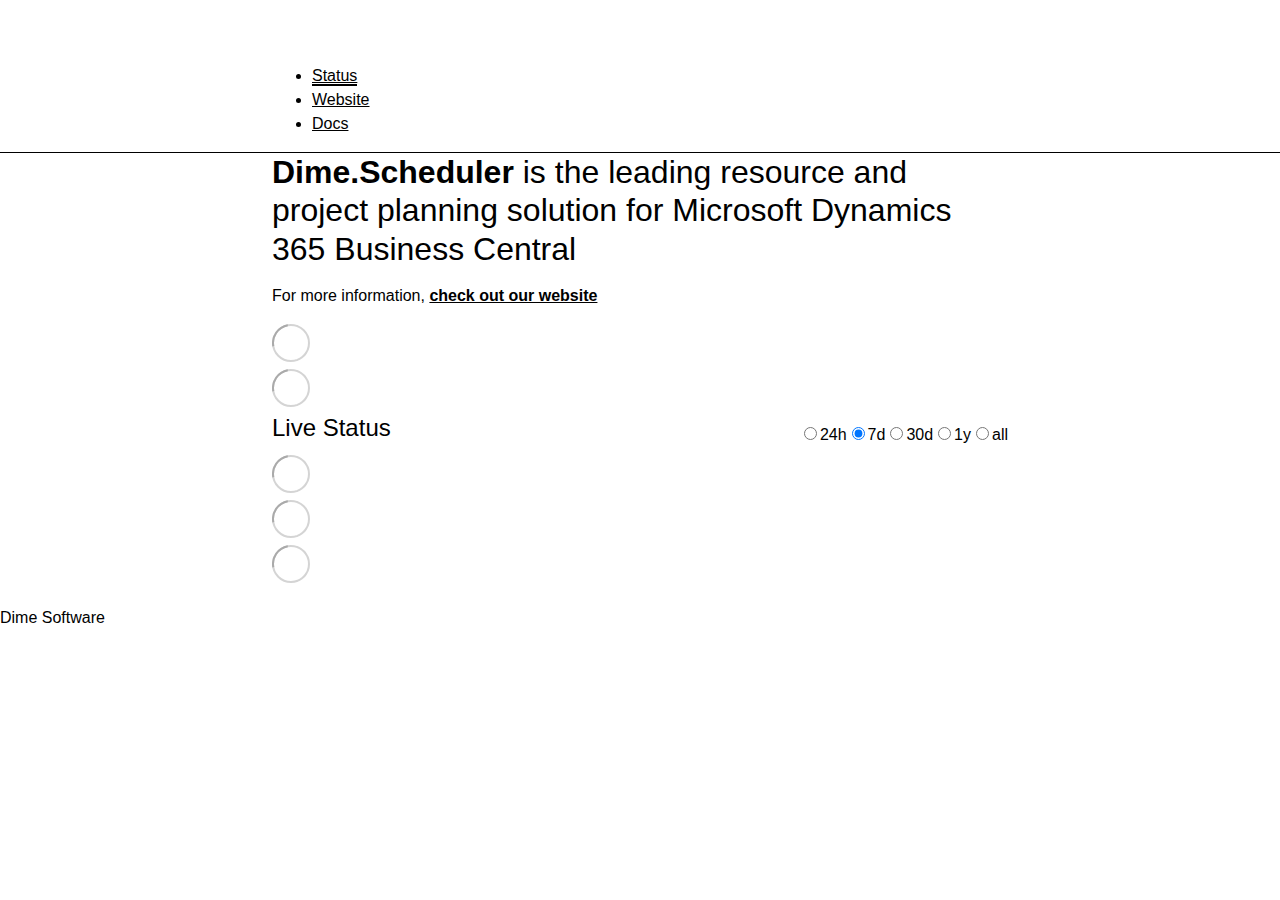
==== index.html @ 9ad2e24e "deploy: 1990199fe101bd1ebefaaaf672a2c9181cd56356" ====
<!DOCTYPE html> <html lang=en> <head> <meta charset=utf-8> <meta content="width=device-width,initial-scale=1" name=viewport> <meta content=#333333 name=theme-color> <base href=/status/ > <link href=manifest.json rel=manifest crossorigin=use-credentials> <script>__SAPPER__={baseUrl:"/status",preloaded:[void 0,{}]};if('serviceWorker' in navigator)navigator.serviceWorker.register('/status/service-worker.js');(function(){try{eval("async function x(){}");var main="/status/client/client.a7b7bd94.js"}catch(e){main="/status/client/legacy/client.d5f4cca9.js"};var s=document.createElement("script");try{new Function("if(0)import('')")();s.src=main;s.type="module";s.crossOrigin="use-credentials";}catch(e){s.src="/status/client/shimport@2.0.5.js";s.setAttribute("data-main",main);}document.head.appendChild(s);}());</script> <link href=client/client-31a52aa5.css rel=stylesheet><link href=client/createOctokit-a85f76c7.css rel=stylesheet><link href=client/index-b0b6455a.css rel=stylesheet> <title>Dime.Scheduler</title><link href=https://dime-scheduler.github.io/status/my-custom-theme.css rel=stylesheet><link href=https://dime-scheduler.github.io/status/global.css rel=stylesheet><link href=https://cdn.dimescheduler.com/dime-scheduler/v2/shape.svg rel=icon type=image/svg><link href=/logo-192.png rel=icon type=image/png> <link href=/status/client/client.a7b7bd94.js rel=modulepreload as=script crossorigin=use-credentials><link href=/status/client/client-31a52aa5.css rel=preload as=style><link href=/status/client/index.56b8e02e.js rel=modulepreload as=script crossorigin=use-credentials><link href=/status/client/createOctokit.d6467440.js rel=modulepreload as=script crossorigin=use-credentials><link href=/status/client/inject_styles.803b7e80.js rel=modulepreload as=script crossorigin=use-credentials><link href=/status/client/createOctokit-a85f76c7.css rel=preload as=style><link href=/status/client/index-b0b6455a.css rel=preload as=style></head> <body> <div id=sapper> <nav class=svelte-a08hsz><div class="svelte-a08hsz container"><div><a href=https://dime-scheduler.github.io/status class="svelte-a08hsz logo"><img alt="" class=svelte-a08hsz src=https://cdn.dimescheduler.com/dime-scheduler/v2/logo.svg> <div>Dime.Scheduler</div></a></div> <ul class=svelte-a08hsz><li><a href=/ class=svelte-a08hsz target=_self aria-current=page>Status</a> <li><a href=https://www.dimescheduler.com class=svelte-a08hsz target=_self>Website</a> <li><a href=https://docs.dimescheduler.com class=svelte-a08hsz target=_self>Docs</a> </li> </ul></div> </nav> <main class=container> <header class=svelte-ngkazm><h1><strong>Dime.Scheduler</strong> is the leading resource and project planning solution for Microsoft Dynamics 365 Business Central</h1> <p class="svelte-ngkazm lead">For more information, <a href=https://www.dimescheduler.com><strong>check out our website</strong></a></header> <section class=svelte-8lnl4f><div class="svelte-68jxue loading"><svg class=svelte-68jxue height=38 stroke=#aaa width=38 xmlns=http://www.w3.org/2000/svg><g fill=none fill-rule=evenodd><g stroke-width=2 transform="translate(1 1)"><circle cx=18 cy=18 r=18 stroke-opacity=.5></circle><path d="M36 18c0-9.94-8.06-18-18-18"><animateTransform attributeName=transform dur=1s from="0 18 18" repeatCount=indefinite to="360 18 18" type=rotate></animateTransform></path></g></g></svg></div> </section> <section class=svelte-8lnl4f><div class="svelte-68jxue loading"><svg class=svelte-68jxue height=38 stroke=#aaa width=38 xmlns=http://www.w3.org/2000/svg><g fill=none fill-rule=evenodd><g stroke-width=2 transform="translate(1 1)"><circle cx=18 cy=18 r=18 stroke-opacity=.5></circle><path d="M36 18c0-9.94-8.06-18-18-18"><animateTransform attributeName=transform dur=1s from="0 18 18" repeatCount=indefinite to="360 18 18" type=rotate></animateTransform></path></g></g></svg></div> </section> <div class="svelte-fqsq6s f changed"><h2>Live Status</h2> <form class="svelte-fqsq6s f r"><div><input class=svelte-fqsq6s id=data_day name=d type=radio value=day><label class=svelte-fqsq6s for=data_day>24h</label></div> <div><input class=svelte-fqsq6s id=data_week name=d type=radio value=week checked><label class=svelte-fqsq6s for=data_week>7d</label></div> <div><input class=svelte-fqsq6s id=data_month name=d type=radio value=month><label class=svelte-fqsq6s for=data_month>30d</label></div> <div><input class=svelte-fqsq6s id=data_year name=d type=radio value=year><label class=svelte-fqsq6s for=data_year>1y</label></div> <div><input class=svelte-fqsq6s id=data_all name=d type=radio value=all><label class=svelte-fqsq6s for=data_all>all</label></div></form></div> <section class="svelte-fqsq6s live-status"><div class="svelte-68jxue loading"><svg class=svelte-68jxue height=38 stroke=#aaa width=38 xmlns=http://www.w3.org/2000/svg><g fill=none fill-rule=evenodd><g stroke-width=2 transform="translate(1 1)"><circle cx=18 cy=18 r=18 stroke-opacity=.5></circle><path d="M36 18c0-9.94-8.06-18-18-18"><animateTransform attributeName=transform dur=1s from="0 18 18" repeatCount=indefinite to="360 18 18" type=rotate></animateTransform></path></g></g></svg></div> </section> <section><div class="svelte-68jxue loading"><svg class=svelte-68jxue height=38 stroke=#aaa width=38 xmlns=http://www.w3.org/2000/svg><g fill=none fill-rule=evenodd><g stroke-width=2 transform="translate(1 1)"><circle cx=18 cy=18 r=18 stroke-opacity=.5></circle><path d="M36 18c0-9.94-8.06-18-18-18"><animateTransform attributeName=transform dur=1s from="0 18 18" repeatCount=indefinite to="360 18 18" type=rotate></animateTransform></path></g></g></svg></div> </section> <section><div class="svelte-68jxue loading"><svg class=svelte-68jxue height=38 stroke=#aaa width=38 xmlns=http://www.w3.org/2000/svg><g fill=none fill-rule=evenodd><g stroke-width=2 transform="translate(1 1)"><circle cx=18 cy=18 r=18 stroke-opacity=.5></circle><path d="M36 18c0-9.94-8.06-18-18-18"><animateTransform attributeName=transform dur=1s from="0 18 18" repeatCount=indefinite to="360 18 18" type=rotate></animateTransform></path></g></g></svg></div></section></main> <footer class=svelte-jbr799><p>Dime Software</p> </footer></div> <script> try {
        if (typeof window !== "undefined" && window.navigator && navigator.serviceWorker) {
          navigator.serviceWorker.getRegistrations().then(function (registrations) {
            for (let registration of registrations) {
              registration.unregister();
            }
          });
        }
        if (typeof window !== "undefined" && "caches" in window) {
          caches.keys().then(function (keyList) {
            return Promise.all(
              keyList.map(function (key) {
                return caches.delete(key);
              })
            );
          });
        }
      } catch (error) {} </script>
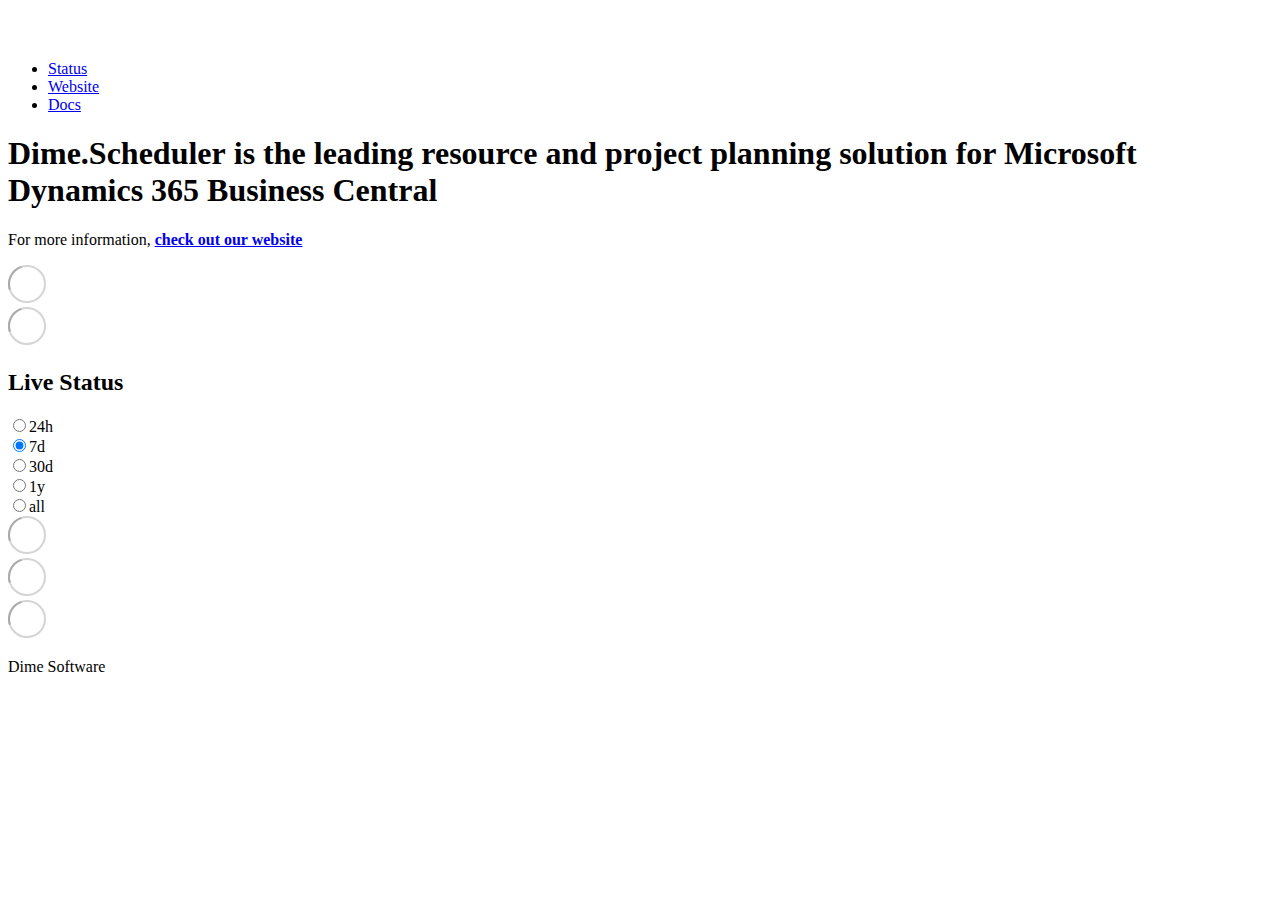
==== commit 67cbd8e5: "deploy: 867b40e503ce84a99c036f36893dce48b0472fa5" ====
--- a/index.html
+++ b/index.html
@@ -1,4 +1,4 @@
-<!DOCTYPE html> <html lang=en> <head> <meta charset=utf-8> <meta content="width=device-width,initial-scale=1" name=viewport> <meta content=#333333 name=theme-color> <base href=/status/ > <link href=manifest.json rel=manifest crossorigin=use-credentials> <script>__SAPPER__={baseUrl:"/status",preloaded:[void 0,{}]};if('serviceWorker' in navigator)navigator.serviceWorker.register('/status/service-worker.js');(function(){try{eval("async function x(){}");var main="/status/client/client.a7b7bd94.js"}catch(e){main="/status/client/legacy/client.d5f4cca9.js"};var s=document.createElement("script");try{new Function("if(0)import('')")();s.src=main;s.type="module";s.crossOrigin="use-credentials";}catch(e){s.src="/status/client/shimport@2.0.5.js";s.setAttribute("data-main",main);}document.head.appendChild(s);}());</script> <link href=client/client-31a52aa5.css rel=stylesheet><link href=client/createOctokit-a85f76c7.css rel=stylesheet><link href=client/index-b0b6455a.css rel=stylesheet> <title>Dime.Scheduler</title><link href=https://dime-scheduler.github.io/status/my-custom-theme.css rel=stylesheet><link href=https://dime-scheduler.github.io/status/global.css rel=stylesheet><link href=https://cdn.dimescheduler.com/dime-scheduler/v2/shape.svg rel=icon type=image/svg><link href=/logo-192.png rel=icon type=image/png> <link href=/status/client/client.a7b7bd94.js rel=modulepreload as=script crossorigin=use-credentials><link href=/status/client/client-31a52aa5.css rel=preload as=style><link href=/status/client/index.56b8e02e.js rel=modulepreload as=script crossorigin=use-credentials><link href=/status/client/createOctokit.d6467440.js rel=modulepreload as=script crossorigin=use-credentials><link href=/status/client/inject_styles.803b7e80.js rel=modulepreload as=script crossorigin=use-credentials><link href=/status/client/createOctokit-a85f76c7.css rel=preload as=style><link href=/status/client/index-b0b6455a.css rel=preload as=style></head> <body> <div id=sapper> <nav class=svelte-a08hsz><div class="svelte-a08hsz container"><div><a href=https://dime-scheduler.github.io/status class="svelte-a08hsz logo"><img alt="" class=svelte-a08hsz src=https://cdn.dimescheduler.com/dime-scheduler/v2/logo.svg> <div>Dime.Scheduler</div></a></div> <ul class=svelte-a08hsz><li><a href=/ class=svelte-a08hsz target=_self aria-current=page>Status</a> <li><a href=https://www.dimescheduler.com class=svelte-a08hsz target=_self>Website</a> <li><a href=https://docs.dimescheduler.com class=svelte-a08hsz target=_self>Docs</a> </li> </ul></div> </nav> <main class=container> <header class=svelte-ngkazm><h1><strong>Dime.Scheduler</strong> is the leading resource and project planning solution for Microsoft Dynamics 365 Business Central</h1> <p class="svelte-ngkazm lead">For more information, <a href=https://www.dimescheduler.com><strong>check out our website</strong></a></header> <section class=svelte-8lnl4f><div class="svelte-68jxue loading"><svg class=svelte-68jxue height=38 stroke=#aaa width=38 xmlns=http://www.w3.org/2000/svg><g fill=none fill-rule=evenodd><g stroke-width=2 transform="translate(1 1)"><circle cx=18 cy=18 r=18 stroke-opacity=.5></circle><path d="M36 18c0-9.94-8.06-18-18-18"><animateTransform attributeName=transform dur=1s from="0 18 18" repeatCount=indefinite to="360 18 18" type=rotate></animateTransform></path></g></g></svg></div> </section> <section class=svelte-8lnl4f><div class="svelte-68jxue loading"><svg class=svelte-68jxue height=38 stroke=#aaa width=38 xmlns=http://www.w3.org/2000/svg><g fill=none fill-rule=evenodd><g stroke-width=2 transform="translate(1 1)"><circle cx=18 cy=18 r=18 stroke-opacity=.5></circle><path d="M36 18c0-9.94-8.06-18-18-18"><animateTransform attributeName=transform dur=1s from="0 18 18" repeatCount=indefinite to="360 18 18" type=rotate></animateTransform></path></g></g></svg></div> </section> <div class="svelte-fqsq6s f changed"><h2>Live Status</h2> <form class="svelte-fqsq6s f r"><div><input class=svelte-fqsq6s id=data_day name=d type=radio value=day><label class=svelte-fqsq6s for=data_day>24h</label></div> <div><input class=svelte-fqsq6s id=data_week name=d type=radio value=week checked><label class=svelte-fqsq6s for=data_week>7d</label></div> <div><input class=svelte-fqsq6s id=data_month name=d type=radio value=month><label class=svelte-fqsq6s for=data_month>30d</label></div> <div><input class=svelte-fqsq6s id=data_year name=d type=radio value=year><label class=svelte-fqsq6s for=data_year>1y</label></div> <div><input class=svelte-fqsq6s id=data_all name=d type=radio value=all><label class=svelte-fqsq6s for=data_all>all</label></div></form></div> <section class="svelte-fqsq6s live-status"><div class="svelte-68jxue loading"><svg class=svelte-68jxue height=38 stroke=#aaa width=38 xmlns=http://www.w3.org/2000/svg><g fill=none fill-rule=evenodd><g stroke-width=2 transform="translate(1 1)"><circle cx=18 cy=18 r=18 stroke-opacity=.5></circle><path d="M36 18c0-9.94-8.06-18-18-18"><animateTransform attributeName=transform dur=1s from="0 18 18" repeatCount=indefinite to="360 18 18" type=rotate></animateTransform></path></g></g></svg></div> </section> <section><div class="svelte-68jxue loading"><svg class=svelte-68jxue height=38 stroke=#aaa width=38 xmlns=http://www.w3.org/2000/svg><g fill=none fill-rule=evenodd><g stroke-width=2 transform="translate(1 1)"><circle cx=18 cy=18 r=18 stroke-opacity=.5></circle><path d="M36 18c0-9.94-8.06-18-18-18"><animateTransform attributeName=transform dur=1s from="0 18 18" repeatCount=indefinite to="360 18 18" type=rotate></animateTransform></path></g></g></svg></div> </section> <section><div class="svelte-68jxue loading"><svg class=svelte-68jxue height=38 stroke=#aaa width=38 xmlns=http://www.w3.org/2000/svg><g fill=none fill-rule=evenodd><g stroke-width=2 transform="translate(1 1)"><circle cx=18 cy=18 r=18 stroke-opacity=.5></circle><path d="M36 18c0-9.94-8.06-18-18-18"><animateTransform attributeName=transform dur=1s from="0 18 18" repeatCount=indefinite to="360 18 18" type=rotate></animateTransform></path></g></g></svg></div></section></main> <footer class=svelte-jbr799><p>Dime Software</p> </footer></div> <script> try {
+<!DOCTYPE html> <html lang=en> <head> <meta charset=utf-8> <meta content="width=device-width,initial-scale=1" name=viewport> <meta content=#333333 name=theme-color> <base href=/status/ > <link href=manifest.json rel=manifest crossorigin=use-credentials> <script>__SAPPER__={baseUrl:"/status",preloaded:[void 0,{}]};if('serviceWorker' in navigator)navigator.serviceWorker.register('/status/service-worker.js');(function(){try{eval("async function x(){}");var main="/status/client/client.3c9e4a9a.js"}catch(e){main="/status/client/legacy/client.1e49e8ac.js"};var s=document.createElement("script");try{new Function("if(0)import('')")();s.src=main;s.type="module";s.crossOrigin="use-credentials";}catch(e){s.src="/status/client/shimport@2.0.5.js";s.setAttribute("data-main",main);}document.head.appendChild(s);}());</script> <link href=client/client-31a52aa5.css rel=stylesheet><link href=client/createOctokit-a85f76c7.css rel=stylesheet><link href=client/index-b0b6455a.css rel=stylesheet> <title>Dime.Scheduler</title><link href=https://dime-scheduler.github.io/status/my-custom-theme.css rel=stylesheet><link href=https://status.dimescheduler.com/status/global.css rel=stylesheet><link href=https://cdn.dimescheduler.com/dime-scheduler/v2/shape.svg rel=icon type=image/svg><link href=/logo-192.png rel=icon type=image/png> <link href=/status/client/client.3c9e4a9a.js rel=modulepreload as=script crossorigin=use-credentials><link href=/status/client/client-31a52aa5.css rel=preload as=style><link href=/status/client/index.c966e90c.js rel=modulepreload as=script crossorigin=use-credentials><link href=/status/client/createOctokit.8cb15d66.js rel=modulepreload as=script crossorigin=use-credentials><link href=/status/client/inject_styles.803b7e80.js rel=modulepreload as=script crossorigin=use-credentials><link href=/status/client/createOctokit-a85f76c7.css rel=preload as=style><link href=/status/client/index-b0b6455a.css rel=preload as=style></head> <body> <div id=sapper> <nav class=svelte-a08hsz><div class="svelte-a08hsz container"><div><a href=https://status.dimescheduler.com/status class="svelte-a08hsz logo"><img alt="" class=svelte-a08hsz src=https://cdn.dimescheduler.com/dime-scheduler/v2/logo.svg> <div>Dime.Scheduler</div></a></div> <ul class=svelte-a08hsz><li><a href=/ class=svelte-a08hsz target=_self aria-current=page>Status</a> <li><a href=https://www.dimescheduler.com class=svelte-a08hsz target=_self>Website</a> <li><a href=https://docs.dimescheduler.com class=svelte-a08hsz target=_self>Docs</a> </li> </ul></div> </nav> <main class=container> <header class=svelte-ngkazm><h1><strong>Dime.Scheduler</strong> is the leading resource and project planning solution for Microsoft Dynamics 365 Business Central</h1> <p class="svelte-ngkazm lead">For more information, <a href=https://www.dimescheduler.com><strong>check out our website</strong></a></header> <section class=svelte-8lnl4f><div class="svelte-68jxue loading"><svg class=svelte-68jxue height=38 stroke=#aaa width=38 xmlns=http://www.w3.org/2000/svg><g fill=none fill-rule=evenodd><g stroke-width=2 transform="translate(1 1)"><circle cx=18 cy=18 r=18 stroke-opacity=.5></circle><path d="M36 18c0-9.94-8.06-18-18-18"><animateTransform attributeName=transform dur=1s from="0 18 18" repeatCount=indefinite to="360 18 18" type=rotate></animateTransform></path></g></g></svg></div> </section> <section class=svelte-8lnl4f><div class="svelte-68jxue loading"><svg class=svelte-68jxue height=38 stroke=#aaa width=38 xmlns=http://www.w3.org/2000/svg><g fill=none fill-rule=evenodd><g stroke-width=2 transform="translate(1 1)"><circle cx=18 cy=18 r=18 stroke-opacity=.5></circle><path d="M36 18c0-9.94-8.06-18-18-18"><animateTransform attributeName=transform dur=1s from="0 18 18" repeatCount=indefinite to="360 18 18" type=rotate></animateTransform></path></g></g></svg></div> </section> <div class="svelte-fqsq6s f changed"><h2>Live Status</h2> <form class="svelte-fqsq6s f r"><div><input class=svelte-fqsq6s id=data_day name=d type=radio value=day><label class=svelte-fqsq6s for=data_day>24h</label></div> <div><input class=svelte-fqsq6s id=data_week name=d type=radio value=week checked><label class=svelte-fqsq6s for=data_week>7d</label></div> <div><input class=svelte-fqsq6s id=data_month name=d type=radio value=month><label class=svelte-fqsq6s for=data_month>30d</label></div> <div><input class=svelte-fqsq6s id=data_year name=d type=radio value=year><label class=svelte-fqsq6s for=data_year>1y</label></div> <div><input class=svelte-fqsq6s id=data_all name=d type=radio value=all><label class=svelte-fqsq6s for=data_all>all</label></div></form></div> <section class="svelte-fqsq6s live-status"><div class="svelte-68jxue loading"><svg class=svelte-68jxue height=38 stroke=#aaa width=38 xmlns=http://www.w3.org/2000/svg><g fill=none fill-rule=evenodd><g stroke-width=2 transform="translate(1 1)"><circle cx=18 cy=18 r=18 stroke-opacity=.5></circle><path d="M36 18c0-9.94-8.06-18-18-18"><animateTransform attributeName=transform dur=1s from="0 18 18" repeatCount=indefinite to="360 18 18" type=rotate></animateTransform></path></g></g></svg></div> </section> <section><div class="svelte-68jxue loading"><svg class=svelte-68jxue height=38 stroke=#aaa width=38 xmlns=http://www.w3.org/2000/svg><g fill=none fill-rule=evenodd><g stroke-width=2 transform="translate(1 1)"><circle cx=18 cy=18 r=18 stroke-opacity=.5></circle><path d="M36 18c0-9.94-8.06-18-18-18"><animateTransform attributeName=transform dur=1s from="0 18 18" repeatCount=indefinite to="360 18 18" type=rotate></animateTransform></path></g></g></svg></div> </section> <section><div class="svelte-68jxue loading"><svg class=svelte-68jxue height=38 stroke=#aaa width=38 xmlns=http://www.w3.org/2000/svg><g fill=none fill-rule=evenodd><g stroke-width=2 transform="translate(1 1)"><circle cx=18 cy=18 r=18 stroke-opacity=.5></circle><path d="M36 18c0-9.94-8.06-18-18-18"><animateTransform attributeName=transform dur=1s from="0 18 18" repeatCount=indefinite to="360 18 18" type=rotate></animateTransform></path></g></g></svg></div></section></main> <footer class=svelte-jbr799><p>Dime Software</p> </footer></div> <script> try {
         if (typeof window !== "undefined" && window.navigator && navigator.serviceWorker) {
           navigator.serviceWorker.getRegistrations().then(function (registrations) {
             for (let registration of registrations) {
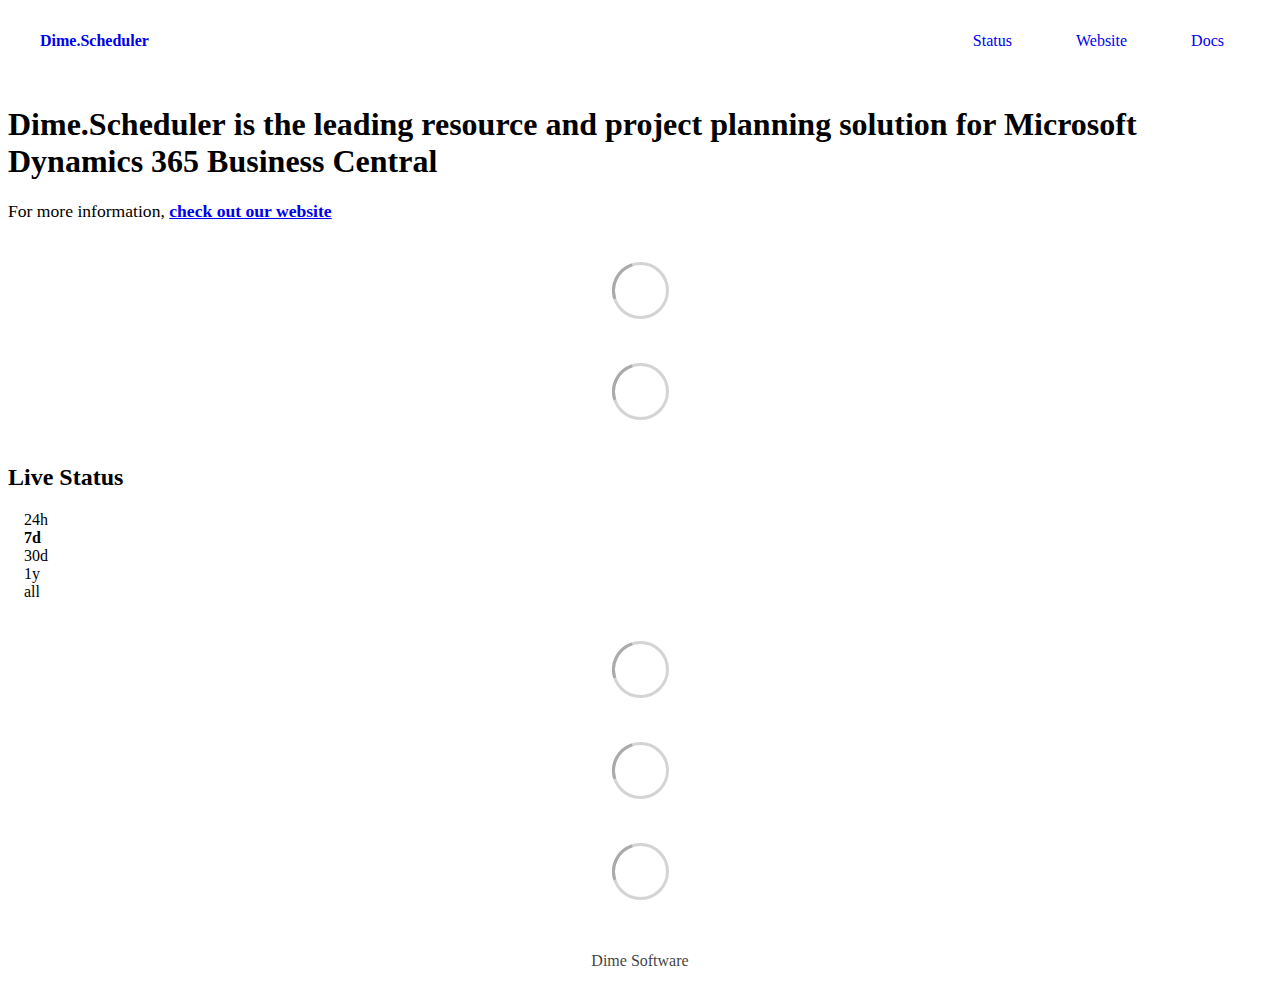
==== commit 1a9f401e: "deploy: 2b21adc2d091eb6cef3d500841225546c5cba1c3" ====
--- a/index.html
+++ b/index.html
@@ -1,4 +1,4 @@
-<!DOCTYPE html> <html lang=en> <head> <meta charset=utf-8> <meta content="width=device-width,initial-scale=1" name=viewport> <meta content=#333333 name=theme-color> <base href=/status/ > <link href=manifest.json rel=manifest crossorigin=use-credentials> <script>__SAPPER__={baseUrl:"/status",preloaded:[void 0,{}]};if('serviceWorker' in navigator)navigator.serviceWorker.register('/status/service-worker.js');(function(){try{eval("async function x(){}");var main="/status/client/client.3c9e4a9a.js"}catch(e){main="/status/client/legacy/client.1e49e8ac.js"};var s=document.createElement("script");try{new Function("if(0)import('')")();s.src=main;s.type="module";s.crossOrigin="use-credentials";}catch(e){s.src="/status/client/shimport@2.0.5.js";s.setAttribute("data-main",main);}document.head.appendChild(s);}());</script> <link href=client/client-31a52aa5.css rel=stylesheet><link href=client/createOctokit-a85f76c7.css rel=stylesheet><link href=client/index-b0b6455a.css rel=stylesheet> <title>Dime.Scheduler</title><link href=https://dime-scheduler.github.io/status/my-custom-theme.css rel=stylesheet><link href=https://status.dimescheduler.com/status/global.css rel=stylesheet><link href=https://cdn.dimescheduler.com/dime-scheduler/v2/shape.svg rel=icon type=image/svg><link href=/logo-192.png rel=icon type=image/png> <link href=/status/client/client.3c9e4a9a.js rel=modulepreload as=script crossorigin=use-credentials><link href=/status/client/client-31a52aa5.css rel=preload as=style><link href=/status/client/index.c966e90c.js rel=modulepreload as=script crossorigin=use-credentials><link href=/status/client/createOctokit.8cb15d66.js rel=modulepreload as=script crossorigin=use-credentials><link href=/status/client/inject_styles.803b7e80.js rel=modulepreload as=script crossorigin=use-credentials><link href=/status/client/createOctokit-a85f76c7.css rel=preload as=style><link href=/status/client/index-b0b6455a.css rel=preload as=style></head> <body> <div id=sapper> <nav class=svelte-a08hsz><div class="svelte-a08hsz container"><div><a href=https://status.dimescheduler.com/status class="svelte-a08hsz logo"><img alt="" class=svelte-a08hsz src=https://cdn.dimescheduler.com/dime-scheduler/v2/logo.svg> <div>Dime.Scheduler</div></a></div> <ul class=svelte-a08hsz><li><a href=/ class=svelte-a08hsz target=_self aria-current=page>Status</a> <li><a href=https://www.dimescheduler.com class=svelte-a08hsz target=_self>Website</a> <li><a href=https://docs.dimescheduler.com class=svelte-a08hsz target=_self>Docs</a> </li> </ul></div> </nav> <main class=container> <header class=svelte-ngkazm><h1><strong>Dime.Scheduler</strong> is the leading resource and project planning solution for Microsoft Dynamics 365 Business Central</h1> <p class="svelte-ngkazm lead">For more information, <a href=https://www.dimescheduler.com><strong>check out our website</strong></a></header> <section class=svelte-8lnl4f><div class="svelte-68jxue loading"><svg class=svelte-68jxue height=38 stroke=#aaa width=38 xmlns=http://www.w3.org/2000/svg><g fill=none fill-rule=evenodd><g stroke-width=2 transform="translate(1 1)"><circle cx=18 cy=18 r=18 stroke-opacity=.5></circle><path d="M36 18c0-9.94-8.06-18-18-18"><animateTransform attributeName=transform dur=1s from="0 18 18" repeatCount=indefinite to="360 18 18" type=rotate></animateTransform></path></g></g></svg></div> </section> <section class=svelte-8lnl4f><div class="svelte-68jxue loading"><svg class=svelte-68jxue height=38 stroke=#aaa width=38 xmlns=http://www.w3.org/2000/svg><g fill=none fill-rule=evenodd><g stroke-width=2 transform="translate(1 1)"><circle cx=18 cy=18 r=18 stroke-opacity=.5></circle><path d="M36 18c0-9.94-8.06-18-18-18"><animateTransform attributeName=transform dur=1s from="0 18 18" repeatCount=indefinite to="360 18 18" type=rotate></animateTransform></path></g></g></svg></div> </section> <div class="svelte-fqsq6s f changed"><h2>Live Status</h2> <form class="svelte-fqsq6s f r"><div><input class=svelte-fqsq6s id=data_day name=d type=radio value=day><label class=svelte-fqsq6s for=data_day>24h</label></div> <div><input class=svelte-fqsq6s id=data_week name=d type=radio value=week checked><label class=svelte-fqsq6s for=data_week>7d</label></div> <div><input class=svelte-fqsq6s id=data_month name=d type=radio value=month><label class=svelte-fqsq6s for=data_month>30d</label></div> <div><input class=svelte-fqsq6s id=data_year name=d type=radio value=year><label class=svelte-fqsq6s for=data_year>1y</label></div> <div><input class=svelte-fqsq6s id=data_all name=d type=radio value=all><label class=svelte-fqsq6s for=data_all>all</label></div></form></div> <section class="svelte-fqsq6s live-status"><div class="svelte-68jxue loading"><svg class=svelte-68jxue height=38 stroke=#aaa width=38 xmlns=http://www.w3.org/2000/svg><g fill=none fill-rule=evenodd><g stroke-width=2 transform="translate(1 1)"><circle cx=18 cy=18 r=18 stroke-opacity=.5></circle><path d="M36 18c0-9.94-8.06-18-18-18"><animateTransform attributeName=transform dur=1s from="0 18 18" repeatCount=indefinite to="360 18 18" type=rotate></animateTransform></path></g></g></svg></div> </section> <section><div class="svelte-68jxue loading"><svg class=svelte-68jxue height=38 stroke=#aaa width=38 xmlns=http://www.w3.org/2000/svg><g fill=none fill-rule=evenodd><g stroke-width=2 transform="translate(1 1)"><circle cx=18 cy=18 r=18 stroke-opacity=.5></circle><path d="M36 18c0-9.94-8.06-18-18-18"><animateTransform attributeName=transform dur=1s from="0 18 18" repeatCount=indefinite to="360 18 18" type=rotate></animateTransform></path></g></g></svg></div> </section> <section><div class="svelte-68jxue loading"><svg class=svelte-68jxue height=38 stroke=#aaa width=38 xmlns=http://www.w3.org/2000/svg><g fill=none fill-rule=evenodd><g stroke-width=2 transform="translate(1 1)"><circle cx=18 cy=18 r=18 stroke-opacity=.5></circle><path d="M36 18c0-9.94-8.06-18-18-18"><animateTransform attributeName=transform dur=1s from="0 18 18" repeatCount=indefinite to="360 18 18" type=rotate></animateTransform></path></g></g></svg></div></section></main> <footer class=svelte-jbr799><p>Dime Software</p> </footer></div> <script> try {
+<!DOCTYPE html> <html lang=en> <head> <meta charset=utf-8> <meta content="width=device-width,initial-scale=1" name=viewport> <meta content=#333333 name=theme-color> <base href=/ > <link href=manifest.json rel=manifest crossorigin=use-credentials> <script>__SAPPER__={baseUrl:"",preloaded:[void 0,{}]};if('serviceWorker' in navigator)navigator.serviceWorker.register('/service-worker.js');(function(){try{eval("async function x(){}");var main="/client/client.8f5dfc31.js"}catch(e){main="/client/legacy/client.13495e75.js"};var s=document.createElement("script");try{new Function("if(0)import('')")();s.src=main;s.type="module";s.crossOrigin="use-credentials";}catch(e){s.src="/client/shimport@2.0.5.js";s.setAttribute("data-main",main);}document.head.appendChild(s);}());</script> <link href=client/client-31a52aa5.css rel=stylesheet><link href=client/createOctokit-a85f76c7.css rel=stylesheet><link href=client/index-b0b6455a.css rel=stylesheet> <title>Dime.Scheduler</title><link href=https://status.dimescheduler.com/my-custom-theme.css rel=stylesheet><link href=https://status.dimescheduler.com/global.css rel=stylesheet><link href=https://cdn.dimescheduler.com/dime-scheduler/v2/shape.svg rel=icon type=image/svg><link href=/logo-192.png rel=icon type=image/png> <link href=/client/client.8f5dfc31.js rel=modulepreload as=script crossorigin=use-credentials><link href=/client/client-31a52aa5.css rel=preload as=style><link href=/client/index.a6866cd3.js rel=modulepreload as=script crossorigin=use-credentials><link href=/client/createOctokit.8e8d947c.js rel=modulepreload as=script crossorigin=use-credentials><link href=/client/inject_styles.803b7e80.js rel=modulepreload as=script crossorigin=use-credentials><link href=/client/createOctokit-a85f76c7.css rel=preload as=style><link href=/client/index-b0b6455a.css rel=preload as=style></head> <body> <div id=sapper> <nav class=svelte-a08hsz><div class="svelte-a08hsz container"><div><a href=https://status.dimescheduler.com class="svelte-a08hsz logo"><img alt="" class=svelte-a08hsz src=https://cdn.dimescheduler.com/dime-scheduler/v2/logo.svg> <div>Dime.Scheduler</div></a></div> <ul class=svelte-a08hsz><li><a href=/ class=svelte-a08hsz target=_self aria-current=page>Status</a> <li><a href=https://www.dimescheduler.com class=svelte-a08hsz target=_self>Website</a> <li><a href=https://docs.dimescheduler.com class=svelte-a08hsz target=_self>Docs</a> </li> </ul></div> </nav> <main class=container> <header class=svelte-ngkazm><h1><strong>Dime.Scheduler</strong> is the leading resource and project planning solution for Microsoft Dynamics 365 Business Central</h1> <p class="svelte-ngkazm lead">For more information, <a href=https://www.dimescheduler.com><strong>check out our website</strong></a></header> <section class=svelte-8lnl4f><div class="svelte-68jxue loading"><svg class=svelte-68jxue height=38 stroke=#aaa width=38 xmlns=http://www.w3.org/2000/svg><g fill=none fill-rule=evenodd><g stroke-width=2 transform="translate(1 1)"><circle cx=18 cy=18 r=18 stroke-opacity=.5></circle><path d="M36 18c0-9.94-8.06-18-18-18"><animateTransform attributeName=transform dur=1s from="0 18 18" repeatCount=indefinite to="360 18 18" type=rotate></animateTransform></path></g></g></svg></div> </section> <section class=svelte-8lnl4f><div class="svelte-68jxue loading"><svg class=svelte-68jxue height=38 stroke=#aaa width=38 xmlns=http://www.w3.org/2000/svg><g fill=none fill-rule=evenodd><g stroke-width=2 transform="translate(1 1)"><circle cx=18 cy=18 r=18 stroke-opacity=.5></circle><path d="M36 18c0-9.94-8.06-18-18-18"><animateTransform attributeName=transform dur=1s from="0 18 18" repeatCount=indefinite to="360 18 18" type=rotate></animateTransform></path></g></g></svg></div> </section> <div class="svelte-fqsq6s f changed"><h2>Live Status</h2> <form class="svelte-fqsq6s f r"><div><input class=svelte-fqsq6s id=data_day name=d type=radio value=day><label class=svelte-fqsq6s for=data_day>24h</label></div> <div><input class=svelte-fqsq6s id=data_week name=d type=radio value=week checked><label class=svelte-fqsq6s for=data_week>7d</label></div> <div><input class=svelte-fqsq6s id=data_month name=d type=radio value=month><label class=svelte-fqsq6s for=data_month>30d</label></div> <div><input class=svelte-fqsq6s id=data_year name=d type=radio value=year><label class=svelte-fqsq6s for=data_year>1y</label></div> <div><input class=svelte-fqsq6s id=data_all name=d type=radio value=all><label class=svelte-fqsq6s for=data_all>all</label></div></form></div> <section class="svelte-fqsq6s live-status"><div class="svelte-68jxue loading"><svg class=svelte-68jxue height=38 stroke=#aaa width=38 xmlns=http://www.w3.org/2000/svg><g fill=none fill-rule=evenodd><g stroke-width=2 transform="translate(1 1)"><circle cx=18 cy=18 r=18 stroke-opacity=.5></circle><path d="M36 18c0-9.94-8.06-18-18-18"><animateTransform attributeName=transform dur=1s from="0 18 18" repeatCount=indefinite to="360 18 18" type=rotate></animateTransform></path></g></g></svg></div> </section> <section><div class="svelte-68jxue loading"><svg class=svelte-68jxue height=38 stroke=#aaa width=38 xmlns=http://www.w3.org/2000/svg><g fill=none fill-rule=evenodd><g stroke-width=2 transform="translate(1 1)"><circle cx=18 cy=18 r=18 stroke-opacity=.5></circle><path d="M36 18c0-9.94-8.06-18-18-18"><animateTransform attributeName=transform dur=1s from="0 18 18" repeatCount=indefinite to="360 18 18" type=rotate></animateTransform></path></g></g></svg></div> </section> <section><div class="svelte-68jxue loading"><svg class=svelte-68jxue height=38 stroke=#aaa width=38 xmlns=http://www.w3.org/2000/svg><g fill=none fill-rule=evenodd><g stroke-width=2 transform="translate(1 1)"><circle cx=18 cy=18 r=18 stroke-opacity=.5></circle><path d="M36 18c0-9.94-8.06-18-18-18"><animateTransform attributeName=transform dur=1s from="0 18 18" repeatCount=indefinite to="360 18 18" type=rotate></animateTransform></path></g></g></svg></div></section></main> <footer class=svelte-jbr799><p>Dime Software</p> </footer></div> <script> try {
         if (typeof window !== "undefined" && window.navigator && navigator.serviceWorker) {
           navigator.serviceWorker.getRegistrations().then(function (registrations) {
             for (let registration of registrations) {
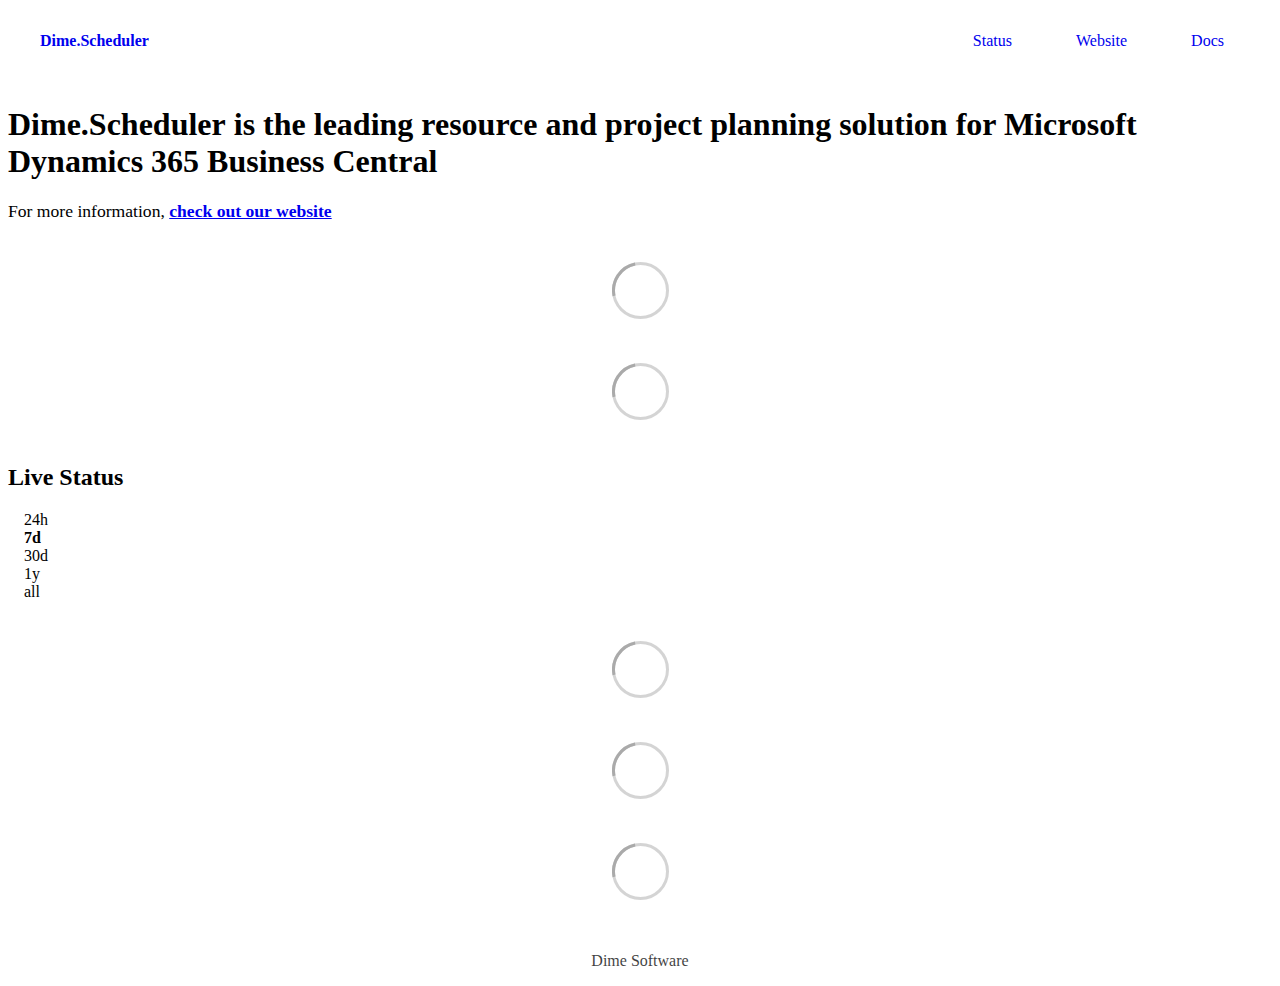
==== commit ae9cc0e9: "deploy: e8c5e528bb6654e4bdcc094df86606f586e2c767" ====
--- a/index.html
+++ b/index.html
@@ -1,4 +1,4 @@
-<!DOCTYPE html> <html lang=en> <head> <meta charset=utf-8> <meta content="width=device-width,initial-scale=1" name=viewport> <meta content=#333333 name=theme-color> <base href=/ > <link href=manifest.json rel=manifest crossorigin=use-credentials> <script>__SAPPER__={baseUrl:"",preloaded:[void 0,{}]};if('serviceWorker' in navigator)navigator.serviceWorker.register('/service-worker.js');(function(){try{eval("async function x(){}");var main="/client/client.8f5dfc31.js"}catch(e){main="/client/legacy/client.13495e75.js"};var s=document.createElement("script");try{new Function("if(0)import('')")();s.src=main;s.type="module";s.crossOrigin="use-credentials";}catch(e){s.src="/client/shimport@2.0.5.js";s.setAttribute("data-main",main);}document.head.appendChild(s);}());</script> <link href=client/client-31a52aa5.css rel=stylesheet><link href=client/createOctokit-a85f76c7.css rel=stylesheet><link href=client/index-b0b6455a.css rel=stylesheet> <title>Dime.Scheduler</title><link href=https://status.dimescheduler.com/my-custom-theme.css rel=stylesheet><link href=https://status.dimescheduler.com/global.css rel=stylesheet><link href=https://cdn.dimescheduler.com/dime-scheduler/v2/shape.svg rel=icon type=image/svg><link href=/logo-192.png rel=icon type=image/png> <link href=/client/client.8f5dfc31.js rel=modulepreload as=script crossorigin=use-credentials><link href=/client/client-31a52aa5.css rel=preload as=style><link href=/client/index.a6866cd3.js rel=modulepreload as=script crossorigin=use-credentials><link href=/client/createOctokit.8e8d947c.js rel=modulepreload as=script crossorigin=use-credentials><link href=/client/inject_styles.803b7e80.js rel=modulepreload as=script crossorigin=use-credentials><link href=/client/createOctokit-a85f76c7.css rel=preload as=style><link href=/client/index-b0b6455a.css rel=preload as=style></head> <body> <div id=sapper> <nav class=svelte-a08hsz><div class="svelte-a08hsz container"><div><a href=https://status.dimescheduler.com class="svelte-a08hsz logo"><img alt="" class=svelte-a08hsz src=https://cdn.dimescheduler.com/dime-scheduler/v2/logo.svg> <div>Dime.Scheduler</div></a></div> <ul class=svelte-a08hsz><li><a href=/ class=svelte-a08hsz target=_self aria-current=page>Status</a> <li><a href=https://www.dimescheduler.com class=svelte-a08hsz target=_self>Website</a> <li><a href=https://docs.dimescheduler.com class=svelte-a08hsz target=_self>Docs</a> </li> </ul></div> </nav> <main class=container> <header class=svelte-ngkazm><h1><strong>Dime.Scheduler</strong> is the leading resource and project planning solution for Microsoft Dynamics 365 Business Central</h1> <p class="svelte-ngkazm lead">For more information, <a href=https://www.dimescheduler.com><strong>check out our website</strong></a></header> <section class=svelte-8lnl4f><div class="svelte-68jxue loading"><svg class=svelte-68jxue height=38 stroke=#aaa width=38 xmlns=http://www.w3.org/2000/svg><g fill=none fill-rule=evenodd><g stroke-width=2 transform="translate(1 1)"><circle cx=18 cy=18 r=18 stroke-opacity=.5></circle><path d="M36 18c0-9.94-8.06-18-18-18"><animateTransform attributeName=transform dur=1s from="0 18 18" repeatCount=indefinite to="360 18 18" type=rotate></animateTransform></path></g></g></svg></div> </section> <section class=svelte-8lnl4f><div class="svelte-68jxue loading"><svg class=svelte-68jxue height=38 stroke=#aaa width=38 xmlns=http://www.w3.org/2000/svg><g fill=none fill-rule=evenodd><g stroke-width=2 transform="translate(1 1)"><circle cx=18 cy=18 r=18 stroke-opacity=.5></circle><path d="M36 18c0-9.94-8.06-18-18-18"><animateTransform attributeName=transform dur=1s from="0 18 18" repeatCount=indefinite to="360 18 18" type=rotate></animateTransform></path></g></g></svg></div> </section> <div class="svelte-fqsq6s f changed"><h2>Live Status</h2> <form class="svelte-fqsq6s f r"><div><input class=svelte-fqsq6s id=data_day name=d type=radio value=day><label class=svelte-fqsq6s for=data_day>24h</label></div> <div><input class=svelte-fqsq6s id=data_week name=d type=radio value=week checked><label class=svelte-fqsq6s for=data_week>7d</label></div> <div><input class=svelte-fqsq6s id=data_month name=d type=radio value=month><label class=svelte-fqsq6s for=data_month>30d</label></div> <div><input class=svelte-fqsq6s id=data_year name=d type=radio value=year><label class=svelte-fqsq6s for=data_year>1y</label></div> <div><input class=svelte-fqsq6s id=data_all name=d type=radio value=all><label class=svelte-fqsq6s for=data_all>all</label></div></form></div> <section class="svelte-fqsq6s live-status"><div class="svelte-68jxue loading"><svg class=svelte-68jxue height=38 stroke=#aaa width=38 xmlns=http://www.w3.org/2000/svg><g fill=none fill-rule=evenodd><g stroke-width=2 transform="translate(1 1)"><circle cx=18 cy=18 r=18 stroke-opacity=.5></circle><path d="M36 18c0-9.94-8.06-18-18-18"><animateTransform attributeName=transform dur=1s from="0 18 18" repeatCount=indefinite to="360 18 18" type=rotate></animateTransform></path></g></g></svg></div> </section> <section><div class="svelte-68jxue loading"><svg class=svelte-68jxue height=38 stroke=#aaa width=38 xmlns=http://www.w3.org/2000/svg><g fill=none fill-rule=evenodd><g stroke-width=2 transform="translate(1 1)"><circle cx=18 cy=18 r=18 stroke-opacity=.5></circle><path d="M36 18c0-9.94-8.06-18-18-18"><animateTransform attributeName=transform dur=1s from="0 18 18" repeatCount=indefinite to="360 18 18" type=rotate></animateTransform></path></g></g></svg></div> </section> <section><div class="svelte-68jxue loading"><svg class=svelte-68jxue height=38 stroke=#aaa width=38 xmlns=http://www.w3.org/2000/svg><g fill=none fill-rule=evenodd><g stroke-width=2 transform="translate(1 1)"><circle cx=18 cy=18 r=18 stroke-opacity=.5></circle><path d="M36 18c0-9.94-8.06-18-18-18"><animateTransform attributeName=transform dur=1s from="0 18 18" repeatCount=indefinite to="360 18 18" type=rotate></animateTransform></path></g></g></svg></div></section></main> <footer class=svelte-jbr799><p>Dime Software</p> </footer></div> <script> try {
+<!DOCTYPE html> <html lang=en> <head> <meta charset=utf-8> <meta content="width=device-width,initial-scale=1" name=viewport> <meta content=#333333 name=theme-color> <base href=/ > <link href=manifest.json rel=manifest crossorigin=use-credentials> <script>__SAPPER__={baseUrl:"",preloaded:[void 0,{}]};if('serviceWorker' in navigator)navigator.serviceWorker.register('/service-worker.js');(function(){try{eval("async function x(){}");var main="/client/client.de67e901.js"}catch(e){main="/client/legacy/client.d7693112.js"};var s=document.createElement("script");try{new Function("if(0)import('')")();s.src=main;s.type="module";s.crossOrigin="use-credentials";}catch(e){s.src="/client/shimport@2.0.5.js";s.setAttribute("data-main",main);}document.head.appendChild(s);}());</script> <link href=client/client-31a52aa5.css rel=stylesheet><link href=client/createOctokit-a85f76c7.css rel=stylesheet><link href=client/index-b0b6455a.css rel=stylesheet> <title>Dime.Scheduler</title><link href=https://status.dimescheduler.com/my-custom-theme.css rel=stylesheet><link href=https://status.dimescheduler.com/global.css rel=stylesheet><link href=https://cdn.dimescheduler.com/dime-scheduler/v2/shape.svg rel=icon type=image/svg><link href=/logo-192.png rel=icon type=image/png> <link href=/client/client.de67e901.js rel=modulepreload as=script crossorigin=use-credentials><link href=/client/client-31a52aa5.css rel=preload as=style><link href=/client/index.8de60193.js rel=modulepreload as=script crossorigin=use-credentials><link href=/client/createOctokit.b3195dc0.js rel=modulepreload as=script crossorigin=use-credentials><link href=/client/inject_styles.803b7e80.js rel=modulepreload as=script crossorigin=use-credentials><link href=/client/createOctokit-a85f76c7.css rel=preload as=style><link href=/client/index-b0b6455a.css rel=preload as=style></head> <body> <div id=sapper> <nav class=svelte-a08hsz><div class="svelte-a08hsz container"><div><a href=https://status.dimescheduler.com class="svelte-a08hsz logo"><img alt="" class=svelte-a08hsz src=https://cdn.dimescheduler.com/dime-scheduler/v2/logo.svg> <div>Dime.Scheduler</div></a></div> <ul class=svelte-a08hsz><li><a href=/ class=svelte-a08hsz target=_self aria-current=page>Status</a> <li><a href=https://www.dimescheduler.com class=svelte-a08hsz target=_self>Website</a> <li><a href=https://docs.dimescheduler.com class=svelte-a08hsz target=_self>Docs</a> </li> </ul></div> </nav> <main class=container> <header class=svelte-ngkazm><h1><strong>Dime.Scheduler</strong> is the leading resource and project planning solution for Microsoft Dynamics 365 Business Central</h1> <p class="svelte-ngkazm lead">For more information, <a href=https://www.dimescheduler.com><strong>check out our website</strong></a></header> <section class=svelte-8lnl4f><div class="svelte-68jxue loading"><svg class=svelte-68jxue height=38 stroke=#aaa width=38 xmlns=http://www.w3.org/2000/svg><g fill=none fill-rule=evenodd><g stroke-width=2 transform="translate(1 1)"><circle cx=18 cy=18 r=18 stroke-opacity=.5></circle><path d="M36 18c0-9.94-8.06-18-18-18"><animateTransform attributeName=transform dur=1s from="0 18 18" repeatCount=indefinite to="360 18 18" type=rotate></animateTransform></path></g></g></svg></div> </section> <section class=svelte-8lnl4f><div class="svelte-68jxue loading"><svg class=svelte-68jxue height=38 stroke=#aaa width=38 xmlns=http://www.w3.org/2000/svg><g fill=none fill-rule=evenodd><g stroke-width=2 transform="translate(1 1)"><circle cx=18 cy=18 r=18 stroke-opacity=.5></circle><path d="M36 18c0-9.94-8.06-18-18-18"><animateTransform attributeName=transform dur=1s from="0 18 18" repeatCount=indefinite to="360 18 18" type=rotate></animateTransform></path></g></g></svg></div> </section> <div class="svelte-fqsq6s f changed"><h2>Live Status</h2> <form class="svelte-fqsq6s f r"><div><input class=svelte-fqsq6s id=data_day name=d type=radio value=day><label class=svelte-fqsq6s for=data_day>24h</label></div> <div><input class=svelte-fqsq6s id=data_week name=d type=radio value=week checked><label class=svelte-fqsq6s for=data_week>7d</label></div> <div><input class=svelte-fqsq6s id=data_month name=d type=radio value=month><label class=svelte-fqsq6s for=data_month>30d</label></div> <div><input class=svelte-fqsq6s id=data_year name=d type=radio value=year><label class=svelte-fqsq6s for=data_year>1y</label></div> <div><input class=svelte-fqsq6s id=data_all name=d type=radio value=all><label class=svelte-fqsq6s for=data_all>all</label></div></form></div> <section class="svelte-fqsq6s live-status"><div class="svelte-68jxue loading"><svg class=svelte-68jxue height=38 stroke=#aaa width=38 xmlns=http://www.w3.org/2000/svg><g fill=none fill-rule=evenodd><g stroke-width=2 transform="translate(1 1)"><circle cx=18 cy=18 r=18 stroke-opacity=.5></circle><path d="M36 18c0-9.94-8.06-18-18-18"><animateTransform attributeName=transform dur=1s from="0 18 18" repeatCount=indefinite to="360 18 18" type=rotate></animateTransform></path></g></g></svg></div> </section> <section><div class="svelte-68jxue loading"><svg class=svelte-68jxue height=38 stroke=#aaa width=38 xmlns=http://www.w3.org/2000/svg><g fill=none fill-rule=evenodd><g stroke-width=2 transform="translate(1 1)"><circle cx=18 cy=18 r=18 stroke-opacity=.5></circle><path d="M36 18c0-9.94-8.06-18-18-18"><animateTransform attributeName=transform dur=1s from="0 18 18" repeatCount=indefinite to="360 18 18" type=rotate></animateTransform></path></g></g></svg></div> </section> <section><div class="svelte-68jxue loading"><svg class=svelte-68jxue height=38 stroke=#aaa width=38 xmlns=http://www.w3.org/2000/svg><g fill=none fill-rule=evenodd><g stroke-width=2 transform="translate(1 1)"><circle cx=18 cy=18 r=18 stroke-opacity=.5></circle><path d="M36 18c0-9.94-8.06-18-18-18"><animateTransform attributeName=transform dur=1s from="0 18 18" repeatCount=indefinite to="360 18 18" type=rotate></animateTransform></path></g></g></svg></div></section></main> <footer class=svelte-jbr799><p>Dime Software</p> </footer></div> <script> try {
         if (typeof window !== "undefined" && window.navigator && navigator.serviceWorker) {
           navigator.serviceWorker.getRegistrations().then(function (registrations) {
             for (let registration of registrations) {
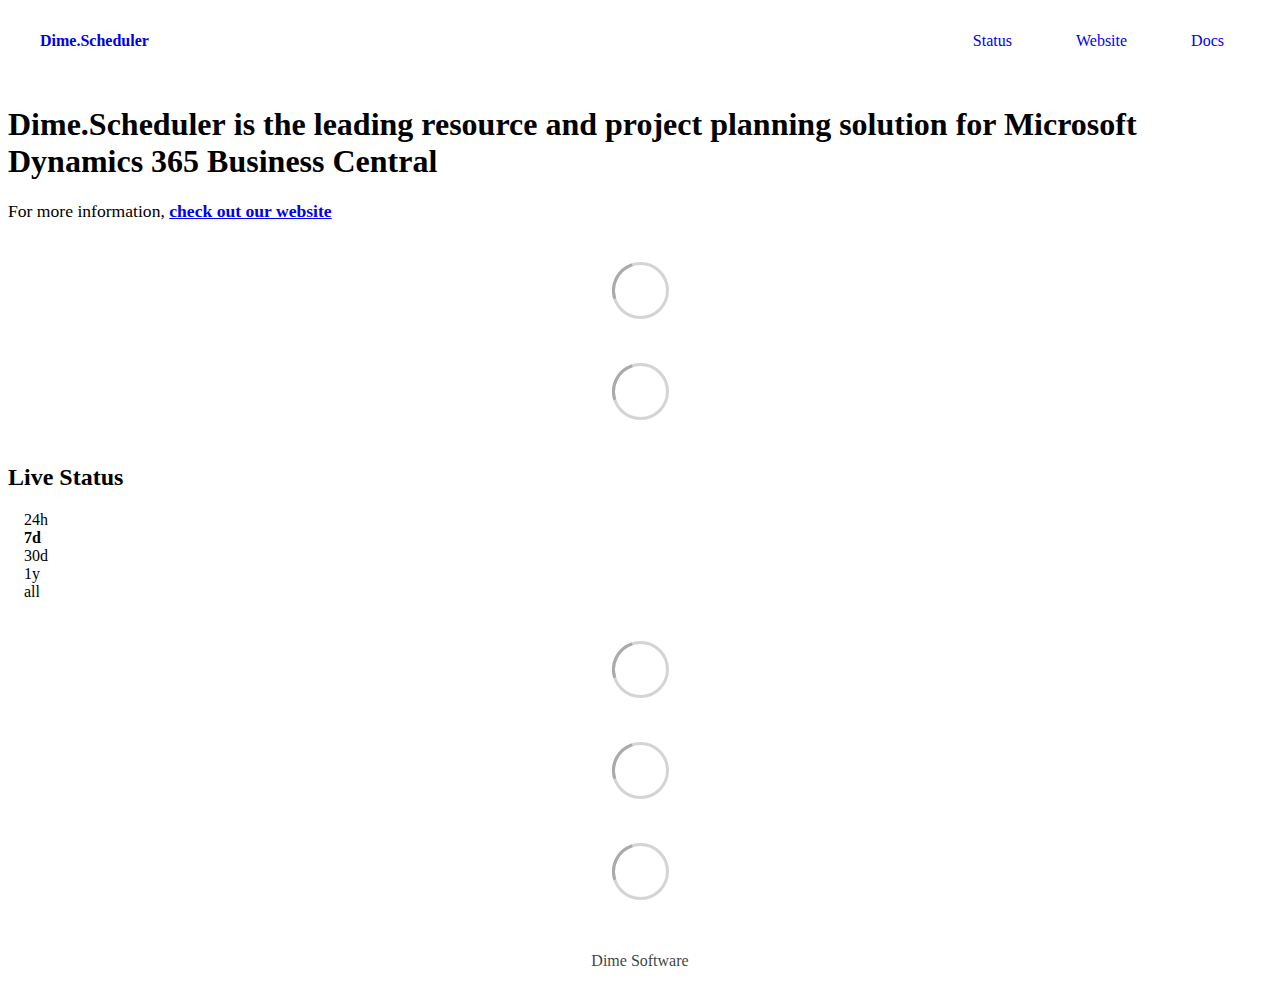
==== commit 4ddf6bcf: "deploy: 12d0d0d0dfe1b03a796ac10bf5e93c1f3f06b905" ====
--- a/index.html
+++ b/index.html
@@ -1,4 +1,4 @@
-<!DOCTYPE html> <html lang=en> <head> <meta charset=utf-8> <meta content="width=device-width,initial-scale=1" name=viewport> <meta content=#333333 name=theme-color> <base href=/ > <link href=manifest.json rel=manifest crossorigin=use-credentials> <script>__SAPPER__={baseUrl:"",preloaded:[void 0,{}]};if('serviceWorker' in navigator)navigator.serviceWorker.register('/service-worker.js');(function(){try{eval("async function x(){}");var main="/client/client.de67e901.js"}catch(e){main="/client/legacy/client.d7693112.js"};var s=document.createElement("script");try{new Function("if(0)import('')")();s.src=main;s.type="module";s.crossOrigin="use-credentials";}catch(e){s.src="/client/shimport@2.0.5.js";s.setAttribute("data-main",main);}document.head.appendChild(s);}());</script> <link href=client/client-31a52aa5.css rel=stylesheet><link href=client/createOctokit-a85f76c7.css rel=stylesheet><link href=client/index-b0b6455a.css rel=stylesheet> <title>Dime.Scheduler</title><link href=https://status.dimescheduler.com/my-custom-theme.css rel=stylesheet><link href=https://status.dimescheduler.com/global.css rel=stylesheet><link href=https://cdn.dimescheduler.com/dime-scheduler/v2/shape.svg rel=icon type=image/svg><link href=/logo-192.png rel=icon type=image/png> <link href=/client/client.de67e901.js rel=modulepreload as=script crossorigin=use-credentials><link href=/client/client-31a52aa5.css rel=preload as=style><link href=/client/index.8de60193.js rel=modulepreload as=script crossorigin=use-credentials><link href=/client/createOctokit.b3195dc0.js rel=modulepreload as=script crossorigin=use-credentials><link href=/client/inject_styles.803b7e80.js rel=modulepreload as=script crossorigin=use-credentials><link href=/client/createOctokit-a85f76c7.css rel=preload as=style><link href=/client/index-b0b6455a.css rel=preload as=style></head> <body> <div id=sapper> <nav class=svelte-a08hsz><div class="svelte-a08hsz container"><div><a href=https://status.dimescheduler.com class="svelte-a08hsz logo"><img alt="" class=svelte-a08hsz src=https://cdn.dimescheduler.com/dime-scheduler/v2/logo.svg> <div>Dime.Scheduler</div></a></div> <ul class=svelte-a08hsz><li><a href=/ class=svelte-a08hsz target=_self aria-current=page>Status</a> <li><a href=https://www.dimescheduler.com class=svelte-a08hsz target=_self>Website</a> <li><a href=https://docs.dimescheduler.com class=svelte-a08hsz target=_self>Docs</a> </li> </ul></div> </nav> <main class=container> <header class=svelte-ngkazm><h1><strong>Dime.Scheduler</strong> is the leading resource and project planning solution for Microsoft Dynamics 365 Business Central</h1> <p class="svelte-ngkazm lead">For more information, <a href=https://www.dimescheduler.com><strong>check out our website</strong></a></header> <section class=svelte-8lnl4f><div class="svelte-68jxue loading"><svg class=svelte-68jxue height=38 stroke=#aaa width=38 xmlns=http://www.w3.org/2000/svg><g fill=none fill-rule=evenodd><g stroke-width=2 transform="translate(1 1)"><circle cx=18 cy=18 r=18 stroke-opacity=.5></circle><path d="M36 18c0-9.94-8.06-18-18-18"><animateTransform attributeName=transform dur=1s from="0 18 18" repeatCount=indefinite to="360 18 18" type=rotate></animateTransform></path></g></g></svg></div> </section> <section class=svelte-8lnl4f><div class="svelte-68jxue loading"><svg class=svelte-68jxue height=38 stroke=#aaa width=38 xmlns=http://www.w3.org/2000/svg><g fill=none fill-rule=evenodd><g stroke-width=2 transform="translate(1 1)"><circle cx=18 cy=18 r=18 stroke-opacity=.5></circle><path d="M36 18c0-9.94-8.06-18-18-18"><animateTransform attributeName=transform dur=1s from="0 18 18" repeatCount=indefinite to="360 18 18" type=rotate></animateTransform></path></g></g></svg></div> </section> <div class="svelte-fqsq6s f changed"><h2>Live Status</h2> <form class="svelte-fqsq6s f r"><div><input class=svelte-fqsq6s id=data_day name=d type=radio value=day><label class=svelte-fqsq6s for=data_day>24h</label></div> <div><input class=svelte-fqsq6s id=data_week name=d type=radio value=week checked><label class=svelte-fqsq6s for=data_week>7d</label></div> <div><input class=svelte-fqsq6s id=data_month name=d type=radio value=month><label class=svelte-fqsq6s for=data_month>30d</label></div> <div><input class=svelte-fqsq6s id=data_year name=d type=radio value=year><label class=svelte-fqsq6s for=data_year>1y</label></div> <div><input class=svelte-fqsq6s id=data_all name=d type=radio value=all><label class=svelte-fqsq6s for=data_all>all</label></div></form></div> <section class="svelte-fqsq6s live-status"><div class="svelte-68jxue loading"><svg class=svelte-68jxue height=38 stroke=#aaa width=38 xmlns=http://www.w3.org/2000/svg><g fill=none fill-rule=evenodd><g stroke-width=2 transform="translate(1 1)"><circle cx=18 cy=18 r=18 stroke-opacity=.5></circle><path d="M36 18c0-9.94-8.06-18-18-18"><animateTransform attributeName=transform dur=1s from="0 18 18" repeatCount=indefinite to="360 18 18" type=rotate></animateTransform></path></g></g></svg></div> </section> <section><div class="svelte-68jxue loading"><svg class=svelte-68jxue height=38 stroke=#aaa width=38 xmlns=http://www.w3.org/2000/svg><g fill=none fill-rule=evenodd><g stroke-width=2 transform="translate(1 1)"><circle cx=18 cy=18 r=18 stroke-opacity=.5></circle><path d="M36 18c0-9.94-8.06-18-18-18"><animateTransform attributeName=transform dur=1s from="0 18 18" repeatCount=indefinite to="360 18 18" type=rotate></animateTransform></path></g></g></svg></div> </section> <section><div class="svelte-68jxue loading"><svg class=svelte-68jxue height=38 stroke=#aaa width=38 xmlns=http://www.w3.org/2000/svg><g fill=none fill-rule=evenodd><g stroke-width=2 transform="translate(1 1)"><circle cx=18 cy=18 r=18 stroke-opacity=.5></circle><path d="M36 18c0-9.94-8.06-18-18-18"><animateTransform attributeName=transform dur=1s from="0 18 18" repeatCount=indefinite to="360 18 18" type=rotate></animateTransform></path></g></g></svg></div></section></main> <footer class=svelte-jbr799><p>Dime Software</p> </footer></div> <script> try {
+<!DOCTYPE html> <html lang=en> <head> <meta charset=utf-8> <meta content="width=device-width,initial-scale=1" name=viewport> <meta content=#333333 name=theme-color> <base href=/ > <link href=manifest.json rel=manifest crossorigin=use-credentials> <script>__SAPPER__={baseUrl:"",preloaded:[void 0,{}]};if('serviceWorker' in navigator)navigator.serviceWorker.register('/service-worker.js');(function(){try{eval("async function x(){}");var main="/client/client.ed636bc9.js"}catch(e){main="/client/legacy/client.ce7cf02a.js"};var s=document.createElement("script");try{new Function("if(0)import('')")();s.src=main;s.type="module";s.crossOrigin="use-credentials";}catch(e){s.src="/client/shimport@2.0.5.js";s.setAttribute("data-main",main);}document.head.appendChild(s);}());</script> <link href=client/client-31a52aa5.css rel=stylesheet><link href=client/createOctokit-a85f76c7.css rel=stylesheet><link href=client/index-b0b6455a.css rel=stylesheet> <title>Dime.Scheduler</title><link href=https://status.dimescheduler.com/my-custom-theme.css rel=stylesheet><link href=https://status.dimescheduler.com/global.css rel=stylesheet><link href=https://cdn.dimescheduler.com/dime-scheduler/v2/shape.svg rel=icon type=image/svg><link href=/logo-192.png rel=icon type=image/png> <link href=/client/client.ed636bc9.js rel=modulepreload as=script crossorigin=use-credentials><link href=/client/client-31a52aa5.css rel=preload as=style><link href=/client/index.5a5b1319.js rel=modulepreload as=script crossorigin=use-credentials><link href=/client/createOctokit.3e671567.js rel=modulepreload as=script crossorigin=use-credentials><link href=/client/inject_styles.803b7e80.js rel=modulepreload as=script crossorigin=use-credentials><link href=/client/createOctokit-a85f76c7.css rel=preload as=style><link href=/client/index-b0b6455a.css rel=preload as=style></head> <body> <div id=sapper> <nav class=svelte-a08hsz><div class="svelte-a08hsz container"><div><a href=https://status.dimescheduler.com class="svelte-a08hsz logo"><img alt="" class=svelte-a08hsz src=https://cdn.dimescheduler.com/dime-scheduler/v2/logo.svg> <div>Dime.Scheduler</div></a></div> <ul class=svelte-a08hsz><li><a href=/ class=svelte-a08hsz target=_self aria-current=page>Status</a> <li><a href=https://www.dimescheduler.com class=svelte-a08hsz target=_self>Website</a> <li><a href=https://docs.dimescheduler.com class=svelte-a08hsz target=_self>Docs</a> </li> </ul></div> </nav> <main class=container> <header class=svelte-ngkazm><h1><strong>Dime.Scheduler</strong> is the leading resource and project planning solution for Microsoft Dynamics 365 Business Central</h1> <p class="svelte-ngkazm lead">For more information, <a href=https://www.dimescheduler.com><strong>check out our website</strong></a></header> <section class=svelte-8lnl4f><div class="svelte-68jxue loading"><svg class=svelte-68jxue height=38 stroke=#aaa width=38 xmlns=http://www.w3.org/2000/svg><g fill=none fill-rule=evenodd><g stroke-width=2 transform="translate(1 1)"><circle cx=18 cy=18 r=18 stroke-opacity=.5></circle><path d="M36 18c0-9.94-8.06-18-18-18"><animateTransform attributeName=transform dur=1s from="0 18 18" repeatCount=indefinite to="360 18 18" type=rotate></animateTransform></path></g></g></svg></div> </section> <section class=svelte-8lnl4f><div class="svelte-68jxue loading"><svg class=svelte-68jxue height=38 stroke=#aaa width=38 xmlns=http://www.w3.org/2000/svg><g fill=none fill-rule=evenodd><g stroke-width=2 transform="translate(1 1)"><circle cx=18 cy=18 r=18 stroke-opacity=.5></circle><path d="M36 18c0-9.94-8.06-18-18-18"><animateTransform attributeName=transform dur=1s from="0 18 18" repeatCount=indefinite to="360 18 18" type=rotate></animateTransform></path></g></g></svg></div> </section> <div class="svelte-fqsq6s f changed"><h2>Live Status</h2> <form class="svelte-fqsq6s f r"><div><input class=svelte-fqsq6s id=data_day name=d type=radio value=day><label class=svelte-fqsq6s for=data_day>24h</label></div> <div><input class=svelte-fqsq6s id=data_week name=d type=radio value=week checked><label class=svelte-fqsq6s for=data_week>7d</label></div> <div><input class=svelte-fqsq6s id=data_month name=d type=radio value=month><label class=svelte-fqsq6s for=data_month>30d</label></div> <div><input class=svelte-fqsq6s id=data_year name=d type=radio value=year><label class=svelte-fqsq6s for=data_year>1y</label></div> <div><input class=svelte-fqsq6s id=data_all name=d type=radio value=all><label class=svelte-fqsq6s for=data_all>all</label></div></form></div> <section class="svelte-fqsq6s live-status"><div class="svelte-68jxue loading"><svg class=svelte-68jxue height=38 stroke=#aaa width=38 xmlns=http://www.w3.org/2000/svg><g fill=none fill-rule=evenodd><g stroke-width=2 transform="translate(1 1)"><circle cx=18 cy=18 r=18 stroke-opacity=.5></circle><path d="M36 18c0-9.94-8.06-18-18-18"><animateTransform attributeName=transform dur=1s from="0 18 18" repeatCount=indefinite to="360 18 18" type=rotate></animateTransform></path></g></g></svg></div> </section> <section><div class="svelte-68jxue loading"><svg class=svelte-68jxue height=38 stroke=#aaa width=38 xmlns=http://www.w3.org/2000/svg><g fill=none fill-rule=evenodd><g stroke-width=2 transform="translate(1 1)"><circle cx=18 cy=18 r=18 stroke-opacity=.5></circle><path d="M36 18c0-9.94-8.06-18-18-18"><animateTransform attributeName=transform dur=1s from="0 18 18" repeatCount=indefinite to="360 18 18" type=rotate></animateTransform></path></g></g></svg></div> </section> <section><div class="svelte-68jxue loading"><svg class=svelte-68jxue height=38 stroke=#aaa width=38 xmlns=http://www.w3.org/2000/svg><g fill=none fill-rule=evenodd><g stroke-width=2 transform="translate(1 1)"><circle cx=18 cy=18 r=18 stroke-opacity=.5></circle><path d="M36 18c0-9.94-8.06-18-18-18"><animateTransform attributeName=transform dur=1s from="0 18 18" repeatCount=indefinite to="360 18 18" type=rotate></animateTransform></path></g></g></svg></div></section></main> <footer class=svelte-jbr799><p>Dime Software</p> </footer></div> <script> try {
         if (typeof window !== "undefined" && window.navigator && navigator.serviceWorker) {
           navigator.serviceWorker.getRegistrations().then(function (registrations) {
             for (let registration of registrations) {
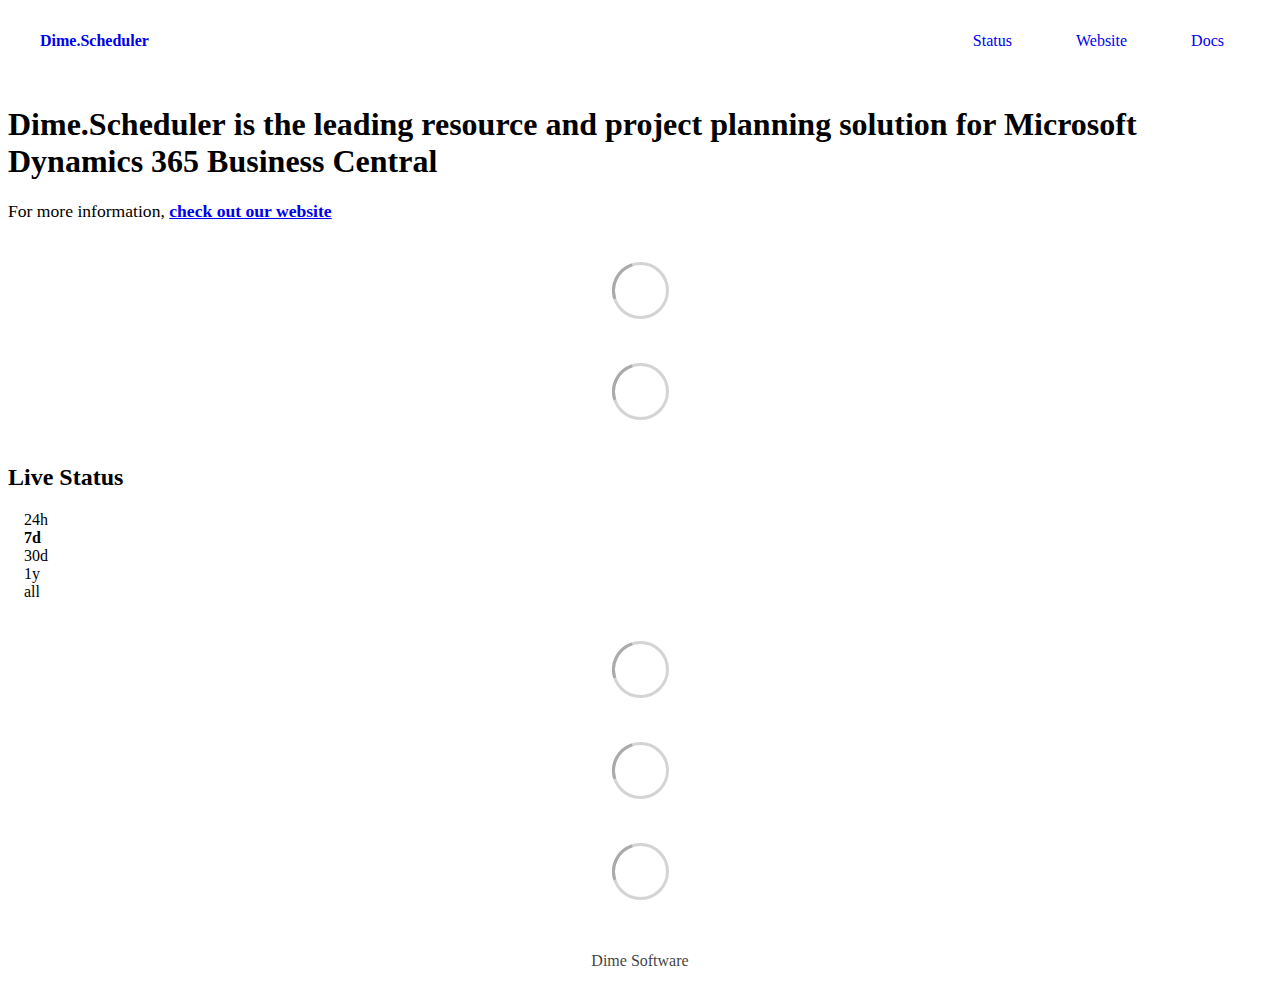
==== commit 322c20eb: "deploy: d2fb2fefbabc264ce11c6237c598bea0ca2c1eae" ====
--- a/index.html
+++ b/index.html
@@ -1,4 +1,4 @@
-<!DOCTYPE html> <html lang=en> <head> <meta charset=utf-8> <meta content="width=device-width,initial-scale=1" name=viewport> <meta content=#333333 name=theme-color> <base href=/ > <link href=manifest.json rel=manifest crossorigin=use-credentials> <script>__SAPPER__={baseUrl:"",preloaded:[void 0,{}]};if('serviceWorker' in navigator)navigator.serviceWorker.register('/service-worker.js');(function(){try{eval("async function x(){}");var main="/client/client.ed636bc9.js"}catch(e){main="/client/legacy/client.ce7cf02a.js"};var s=document.createElement("script");try{new Function("if(0)import('')")();s.src=main;s.type="module";s.crossOrigin="use-credentials";}catch(e){s.src="/client/shimport@2.0.5.js";s.setAttribute("data-main",main);}document.head.appendChild(s);}());</script> <link href=client/client-31a52aa5.css rel=stylesheet><link href=client/createOctokit-a85f76c7.css rel=stylesheet><link href=client/index-b0b6455a.css rel=stylesheet> <title>Dime.Scheduler</title><link href=https://status.dimescheduler.com/my-custom-theme.css rel=stylesheet><link href=https://status.dimescheduler.com/global.css rel=stylesheet><link href=https://cdn.dimescheduler.com/dime-scheduler/v2/shape.svg rel=icon type=image/svg><link href=/logo-192.png rel=icon type=image/png> <link href=/client/client.ed636bc9.js rel=modulepreload as=script crossorigin=use-credentials><link href=/client/client-31a52aa5.css rel=preload as=style><link href=/client/index.5a5b1319.js rel=modulepreload as=script crossorigin=use-credentials><link href=/client/createOctokit.3e671567.js rel=modulepreload as=script crossorigin=use-credentials><link href=/client/inject_styles.803b7e80.js rel=modulepreload as=script crossorigin=use-credentials><link href=/client/createOctokit-a85f76c7.css rel=preload as=style><link href=/client/index-b0b6455a.css rel=preload as=style></head> <body> <div id=sapper> <nav class=svelte-a08hsz><div class="svelte-a08hsz container"><div><a href=https://status.dimescheduler.com class="svelte-a08hsz logo"><img alt="" class=svelte-a08hsz src=https://cdn.dimescheduler.com/dime-scheduler/v2/logo.svg> <div>Dime.Scheduler</div></a></div> <ul class=svelte-a08hsz><li><a href=/ class=svelte-a08hsz target=_self aria-current=page>Status</a> <li><a href=https://www.dimescheduler.com class=svelte-a08hsz target=_self>Website</a> <li><a href=https://docs.dimescheduler.com class=svelte-a08hsz target=_self>Docs</a> </li> </ul></div> </nav> <main class=container> <header class=svelte-ngkazm><h1><strong>Dime.Scheduler</strong> is the leading resource and project planning solution for Microsoft Dynamics 365 Business Central</h1> <p class="svelte-ngkazm lead">For more information, <a href=https://www.dimescheduler.com><strong>check out our website</strong></a></header> <section class=svelte-8lnl4f><div class="svelte-68jxue loading"><svg class=svelte-68jxue height=38 stroke=#aaa width=38 xmlns=http://www.w3.org/2000/svg><g fill=none fill-rule=evenodd><g stroke-width=2 transform="translate(1 1)"><circle cx=18 cy=18 r=18 stroke-opacity=.5></circle><path d="M36 18c0-9.94-8.06-18-18-18"><animateTransform attributeName=transform dur=1s from="0 18 18" repeatCount=indefinite to="360 18 18" type=rotate></animateTransform></path></g></g></svg></div> </section> <section class=svelte-8lnl4f><div class="svelte-68jxue loading"><svg class=svelte-68jxue height=38 stroke=#aaa width=38 xmlns=http://www.w3.org/2000/svg><g fill=none fill-rule=evenodd><g stroke-width=2 transform="translate(1 1)"><circle cx=18 cy=18 r=18 stroke-opacity=.5></circle><path d="M36 18c0-9.94-8.06-18-18-18"><animateTransform attributeName=transform dur=1s from="0 18 18" repeatCount=indefinite to="360 18 18" type=rotate></animateTransform></path></g></g></svg></div> </section> <div class="svelte-fqsq6s f changed"><h2>Live Status</h2> <form class="svelte-fqsq6s f r"><div><input class=svelte-fqsq6s id=data_day name=d type=radio value=day><label class=svelte-fqsq6s for=data_day>24h</label></div> <div><input class=svelte-fqsq6s id=data_week name=d type=radio value=week checked><label class=svelte-fqsq6s for=data_week>7d</label></div> <div><input class=svelte-fqsq6s id=data_month name=d type=radio value=month><label class=svelte-fqsq6s for=data_month>30d</label></div> <div><input class=svelte-fqsq6s id=data_year name=d type=radio value=year><label class=svelte-fqsq6s for=data_year>1y</label></div> <div><input class=svelte-fqsq6s id=data_all name=d type=radio value=all><label class=svelte-fqsq6s for=data_all>all</label></div></form></div> <section class="svelte-fqsq6s live-status"><div class="svelte-68jxue loading"><svg class=svelte-68jxue height=38 stroke=#aaa width=38 xmlns=http://www.w3.org/2000/svg><g fill=none fill-rule=evenodd><g stroke-width=2 transform="translate(1 1)"><circle cx=18 cy=18 r=18 stroke-opacity=.5></circle><path d="M36 18c0-9.94-8.06-18-18-18"><animateTransform attributeName=transform dur=1s from="0 18 18" repeatCount=indefinite to="360 18 18" type=rotate></animateTransform></path></g></g></svg></div> </section> <section><div class="svelte-68jxue loading"><svg class=svelte-68jxue height=38 stroke=#aaa width=38 xmlns=http://www.w3.org/2000/svg><g fill=none fill-rule=evenodd><g stroke-width=2 transform="translate(1 1)"><circle cx=18 cy=18 r=18 stroke-opacity=.5></circle><path d="M36 18c0-9.94-8.06-18-18-18"><animateTransform attributeName=transform dur=1s from="0 18 18" repeatCount=indefinite to="360 18 18" type=rotate></animateTransform></path></g></g></svg></div> </section> <section><div class="svelte-68jxue loading"><svg class=svelte-68jxue height=38 stroke=#aaa width=38 xmlns=http://www.w3.org/2000/svg><g fill=none fill-rule=evenodd><g stroke-width=2 transform="translate(1 1)"><circle cx=18 cy=18 r=18 stroke-opacity=.5></circle><path d="M36 18c0-9.94-8.06-18-18-18"><animateTransform attributeName=transform dur=1s from="0 18 18" repeatCount=indefinite to="360 18 18" type=rotate></animateTransform></path></g></g></svg></div></section></main> <footer class=svelte-jbr799><p>Dime Software</p> </footer></div> <script> try {
+<!DOCTYPE html> <html lang=en> <head> <meta charset=utf-8> <meta content="width=device-width,initial-scale=1" name=viewport> <meta content=#333333 name=theme-color> <base href=/ > <link href=manifest.json rel=manifest crossorigin=use-credentials> <script>__SAPPER__={baseUrl:"",preloaded:[void 0,{}]};if('serviceWorker' in navigator)navigator.serviceWorker.register('/service-worker.js');(function(){try{eval("async function x(){}");var main="/client/client.cb207120.js"}catch(e){main="/client/legacy/client.9d14831e.js"};var s=document.createElement("script");try{new Function("if(0)import('')")();s.src=main;s.type="module";s.crossOrigin="use-credentials";}catch(e){s.src="/client/shimport@2.0.5.js";s.setAttribute("data-main",main);}document.head.appendChild(s);}());</script> <link href=client/client-31a52aa5.css rel=stylesheet><link href=client/createOctokit-a85f76c7.css rel=stylesheet><link href=client/index-b0b6455a.css rel=stylesheet> <title>Dime.Scheduler</title><link href=https://status.dimescheduler.com/my-custom-theme.css rel=stylesheet><link href=https://status.dimescheduler.com/global.css rel=stylesheet><link href=https://cdn.dimescheduler.com/dime-scheduler/v2/shape.svg rel=icon type=image/svg><link href=/logo-192.png rel=icon type=image/png> <link href=/client/client.cb207120.js rel=modulepreload as=script crossorigin=use-credentials><link href=/client/client-31a52aa5.css rel=preload as=style><link href=/client/index.eb6e3869.js rel=modulepreload as=script crossorigin=use-credentials><link href=/client/createOctokit.e96b3049.js rel=modulepreload as=script crossorigin=use-credentials><link href=/client/inject_styles.803b7e80.js rel=modulepreload as=script crossorigin=use-credentials><link href=/client/createOctokit-a85f76c7.css rel=preload as=style><link href=/client/index-b0b6455a.css rel=preload as=style></head> <body> <div id=sapper> <nav class=svelte-a08hsz><div class="svelte-a08hsz container"><div><a href=https://status.dimescheduler.com class="svelte-a08hsz logo"><img alt="" class=svelte-a08hsz src=https://cdn.dimescheduler.com/dime-scheduler/v2/logo.svg> <div>Dime.Scheduler</div></a></div> <ul class=svelte-a08hsz><li><a href=/ class=svelte-a08hsz target=_self aria-current=page>Status</a> <li><a href=https://www.dimescheduler.com class=svelte-a08hsz target=_self>Website</a> <li><a href=https://docs.dimescheduler.com class=svelte-a08hsz target=_self>Docs</a> </li> </ul></div> </nav> <main class=container> <header class=svelte-ngkazm><h1><strong>Dime.Scheduler</strong> is the leading resource and project planning solution for Microsoft Dynamics 365 Business Central</h1> <p class="svelte-ngkazm lead">For more information, <a href=https://www.dimescheduler.com><strong>check out our website</strong></a></header> <section class=svelte-8lnl4f><div class="svelte-68jxue loading"><svg class=svelte-68jxue height=38 stroke=#aaa width=38 xmlns=http://www.w3.org/2000/svg><g fill=none fill-rule=evenodd><g stroke-width=2 transform="translate(1 1)"><circle cx=18 cy=18 r=18 stroke-opacity=.5></circle><path d="M36 18c0-9.94-8.06-18-18-18"><animateTransform attributeName=transform dur=1s from="0 18 18" repeatCount=indefinite to="360 18 18" type=rotate></animateTransform></path></g></g></svg></div> </section> <section class=svelte-8lnl4f><div class="svelte-68jxue loading"><svg class=svelte-68jxue height=38 stroke=#aaa width=38 xmlns=http://www.w3.org/2000/svg><g fill=none fill-rule=evenodd><g stroke-width=2 transform="translate(1 1)"><circle cx=18 cy=18 r=18 stroke-opacity=.5></circle><path d="M36 18c0-9.94-8.06-18-18-18"><animateTransform attributeName=transform dur=1s from="0 18 18" repeatCount=indefinite to="360 18 18" type=rotate></animateTransform></path></g></g></svg></div> </section> <div class="svelte-fqsq6s f changed"><h2>Live Status</h2> <form class="svelte-fqsq6s f r"><div><input class=svelte-fqsq6s id=data_day name=d type=radio value=day><label class=svelte-fqsq6s for=data_day>24h</label></div> <div><input class=svelte-fqsq6s id=data_week name=d type=radio value=week checked><label class=svelte-fqsq6s for=data_week>7d</label></div> <div><input class=svelte-fqsq6s id=data_month name=d type=radio value=month><label class=svelte-fqsq6s for=data_month>30d</label></div> <div><input class=svelte-fqsq6s id=data_year name=d type=radio value=year><label class=svelte-fqsq6s for=data_year>1y</label></div> <div><input class=svelte-fqsq6s id=data_all name=d type=radio value=all><label class=svelte-fqsq6s for=data_all>all</label></div></form></div> <section class="svelte-fqsq6s live-status"><div class="svelte-68jxue loading"><svg class=svelte-68jxue height=38 stroke=#aaa width=38 xmlns=http://www.w3.org/2000/svg><g fill=none fill-rule=evenodd><g stroke-width=2 transform="translate(1 1)"><circle cx=18 cy=18 r=18 stroke-opacity=.5></circle><path d="M36 18c0-9.94-8.06-18-18-18"><animateTransform attributeName=transform dur=1s from="0 18 18" repeatCount=indefinite to="360 18 18" type=rotate></animateTransform></path></g></g></svg></div> </section> <section><div class="svelte-68jxue loading"><svg class=svelte-68jxue height=38 stroke=#aaa width=38 xmlns=http://www.w3.org/2000/svg><g fill=none fill-rule=evenodd><g stroke-width=2 transform="translate(1 1)"><circle cx=18 cy=18 r=18 stroke-opacity=.5></circle><path d="M36 18c0-9.94-8.06-18-18-18"><animateTransform attributeName=transform dur=1s from="0 18 18" repeatCount=indefinite to="360 18 18" type=rotate></animateTransform></path></g></g></svg></div> </section> <section><div class="svelte-68jxue loading"><svg class=svelte-68jxue height=38 stroke=#aaa width=38 xmlns=http://www.w3.org/2000/svg><g fill=none fill-rule=evenodd><g stroke-width=2 transform="translate(1 1)"><circle cx=18 cy=18 r=18 stroke-opacity=.5></circle><path d="M36 18c0-9.94-8.06-18-18-18"><animateTransform attributeName=transform dur=1s from="0 18 18" repeatCount=indefinite to="360 18 18" type=rotate></animateTransform></path></g></g></svg></div></section></main> <footer class=svelte-jbr799><p>Dime Software</p> </footer></div> <script> try {
         if (typeof window !== "undefined" && window.navigator && navigator.serviceWorker) {
           navigator.serviceWorker.getRegistrations().then(function (registrations) {
             for (let registration of registrations) {
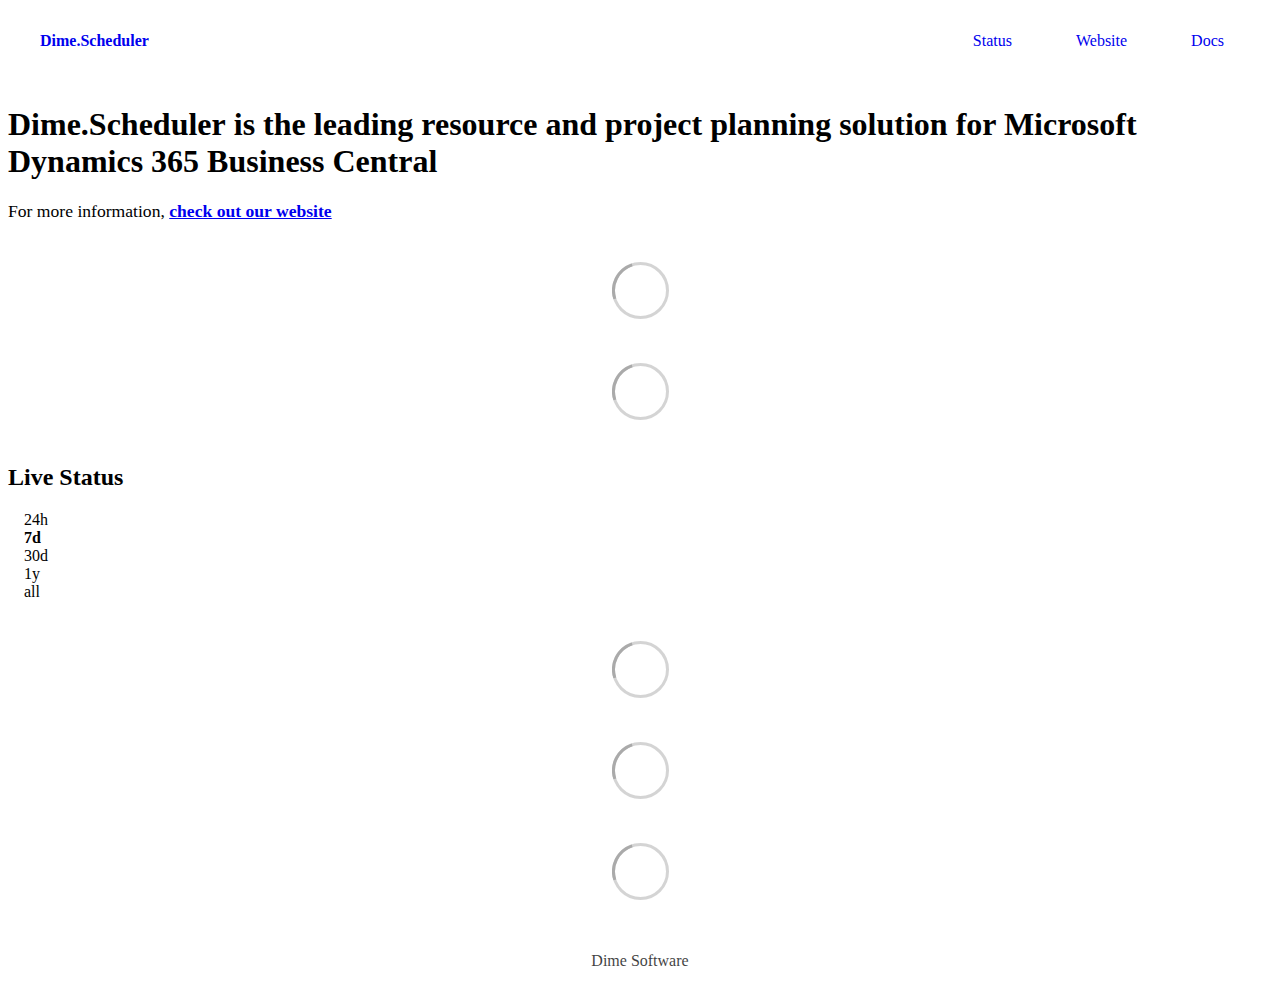
==== commit d20f3f3d: "deploy: cf63aad32d580db1efc00a99d3e64e722bd5d375" ====
--- a/index.html
+++ b/index.html
@@ -1,4 +1,4 @@
-<!DOCTYPE html> <html lang=en> <head> <meta charset=utf-8> <meta content="width=device-width,initial-scale=1" name=viewport> <meta content=#333333 name=theme-color> <base href=/ > <link href=manifest.json rel=manifest crossorigin=use-credentials> <script>__SAPPER__={baseUrl:"",preloaded:[void 0,{}]};if('serviceWorker' in navigator)navigator.serviceWorker.register('/service-worker.js');(function(){try{eval("async function x(){}");var main="/client/client.cb207120.js"}catch(e){main="/client/legacy/client.9d14831e.js"};var s=document.createElement("script");try{new Function("if(0)import('')")();s.src=main;s.type="module";s.crossOrigin="use-credentials";}catch(e){s.src="/client/shimport@2.0.5.js";s.setAttribute("data-main",main);}document.head.appendChild(s);}());</script> <link href=client/client-31a52aa5.css rel=stylesheet><link href=client/createOctokit-a85f76c7.css rel=stylesheet><link href=client/index-b0b6455a.css rel=stylesheet> <title>Dime.Scheduler</title><link href=https://status.dimescheduler.com/my-custom-theme.css rel=stylesheet><link href=https://status.dimescheduler.com/global.css rel=stylesheet><link href=https://cdn.dimescheduler.com/dime-scheduler/v2/shape.svg rel=icon type=image/svg><link href=/logo-192.png rel=icon type=image/png> <link href=/client/client.cb207120.js rel=modulepreload as=script crossorigin=use-credentials><link href=/client/client-31a52aa5.css rel=preload as=style><link href=/client/index.eb6e3869.js rel=modulepreload as=script crossorigin=use-credentials><link href=/client/createOctokit.e96b3049.js rel=modulepreload as=script crossorigin=use-credentials><link href=/client/inject_styles.803b7e80.js rel=modulepreload as=script crossorigin=use-credentials><link href=/client/createOctokit-a85f76c7.css rel=preload as=style><link href=/client/index-b0b6455a.css rel=preload as=style></head> <body> <div id=sapper> <nav class=svelte-a08hsz><div class="svelte-a08hsz container"><div><a href=https://status.dimescheduler.com class="svelte-a08hsz logo"><img alt="" class=svelte-a08hsz src=https://cdn.dimescheduler.com/dime-scheduler/v2/logo.svg> <div>Dime.Scheduler</div></a></div> <ul class=svelte-a08hsz><li><a href=/ class=svelte-a08hsz target=_self aria-current=page>Status</a> <li><a href=https://www.dimescheduler.com class=svelte-a08hsz target=_self>Website</a> <li><a href=https://docs.dimescheduler.com class=svelte-a08hsz target=_self>Docs</a> </li> </ul></div> </nav> <main class=container> <header class=svelte-ngkazm><h1><strong>Dime.Scheduler</strong> is the leading resource and project planning solution for Microsoft Dynamics 365 Business Central</h1> <p class="svelte-ngkazm lead">For more information, <a href=https://www.dimescheduler.com><strong>check out our website</strong></a></header> <section class=svelte-8lnl4f><div class="svelte-68jxue loading"><svg class=svelte-68jxue height=38 stroke=#aaa width=38 xmlns=http://www.w3.org/2000/svg><g fill=none fill-rule=evenodd><g stroke-width=2 transform="translate(1 1)"><circle cx=18 cy=18 r=18 stroke-opacity=.5></circle><path d="M36 18c0-9.94-8.06-18-18-18"><animateTransform attributeName=transform dur=1s from="0 18 18" repeatCount=indefinite to="360 18 18" type=rotate></animateTransform></path></g></g></svg></div> </section> <section class=svelte-8lnl4f><div class="svelte-68jxue loading"><svg class=svelte-68jxue height=38 stroke=#aaa width=38 xmlns=http://www.w3.org/2000/svg><g fill=none fill-rule=evenodd><g stroke-width=2 transform="translate(1 1)"><circle cx=18 cy=18 r=18 stroke-opacity=.5></circle><path d="M36 18c0-9.94-8.06-18-18-18"><animateTransform attributeName=transform dur=1s from="0 18 18" repeatCount=indefinite to="360 18 18" type=rotate></animateTransform></path></g></g></svg></div> </section> <div class="svelte-fqsq6s f changed"><h2>Live Status</h2> <form class="svelte-fqsq6s f r"><div><input class=svelte-fqsq6s id=data_day name=d type=radio value=day><label class=svelte-fqsq6s for=data_day>24h</label></div> <div><input class=svelte-fqsq6s id=data_week name=d type=radio value=week checked><label class=svelte-fqsq6s for=data_week>7d</label></div> <div><input class=svelte-fqsq6s id=data_month name=d type=radio value=month><label class=svelte-fqsq6s for=data_month>30d</label></div> <div><input class=svelte-fqsq6s id=data_year name=d type=radio value=year><label class=svelte-fqsq6s for=data_year>1y</label></div> <div><input class=svelte-fqsq6s id=data_all name=d type=radio value=all><label class=svelte-fqsq6s for=data_all>all</label></div></form></div> <section class="svelte-fqsq6s live-status"><div class="svelte-68jxue loading"><svg class=svelte-68jxue height=38 stroke=#aaa width=38 xmlns=http://www.w3.org/2000/svg><g fill=none fill-rule=evenodd><g stroke-width=2 transform="translate(1 1)"><circle cx=18 cy=18 r=18 stroke-opacity=.5></circle><path d="M36 18c0-9.94-8.06-18-18-18"><animateTransform attributeName=transform dur=1s from="0 18 18" repeatCount=indefinite to="360 18 18" type=rotate></animateTransform></path></g></g></svg></div> </section> <section><div class="svelte-68jxue loading"><svg class=svelte-68jxue height=38 stroke=#aaa width=38 xmlns=http://www.w3.org/2000/svg><g fill=none fill-rule=evenodd><g stroke-width=2 transform="translate(1 1)"><circle cx=18 cy=18 r=18 stroke-opacity=.5></circle><path d="M36 18c0-9.94-8.06-18-18-18"><animateTransform attributeName=transform dur=1s from="0 18 18" repeatCount=indefinite to="360 18 18" type=rotate></animateTransform></path></g></g></svg></div> </section> <section><div class="svelte-68jxue loading"><svg class=svelte-68jxue height=38 stroke=#aaa width=38 xmlns=http://www.w3.org/2000/svg><g fill=none fill-rule=evenodd><g stroke-width=2 transform="translate(1 1)"><circle cx=18 cy=18 r=18 stroke-opacity=.5></circle><path d="M36 18c0-9.94-8.06-18-18-18"><animateTransform attributeName=transform dur=1s from="0 18 18" repeatCount=indefinite to="360 18 18" type=rotate></animateTransform></path></g></g></svg></div></section></main> <footer class=svelte-jbr799><p>Dime Software</p> </footer></div> <script> try {
+<!DOCTYPE html> <html lang=en> <head> <meta charset=utf-8> <meta content="width=device-width,initial-scale=1" name=viewport> <meta content=#333333 name=theme-color> <base href=/ > <link href=manifest.json rel=manifest crossorigin=use-credentials> <script>__SAPPER__={baseUrl:"",preloaded:[void 0,{}]};if('serviceWorker' in navigator)navigator.serviceWorker.register('/service-worker.js');(function(){try{eval("async function x(){}");var main="/client/client.cb207120.js"}catch(e){main="/client/legacy/client.fd87e171.js"};var s=document.createElement("script");try{new Function("if(0)import('')")();s.src=main;s.type="module";s.crossOrigin="use-credentials";}catch(e){s.src="/client/shimport@2.0.5.js";s.setAttribute("data-main",main);}document.head.appendChild(s);}());</script> <link href=client/client-31a52aa5.css rel=stylesheet><link href=client/createOctokit-a85f76c7.css rel=stylesheet><link href=client/index-b0b6455a.css rel=stylesheet> <title>Dime.Scheduler</title><link href=https://status.dimescheduler.com/my-custom-theme.css rel=stylesheet><link href=https://status.dimescheduler.com/global.css rel=stylesheet><link href=https://cdn.dimescheduler.com/dime-scheduler/v2/shape.svg rel=icon type=image/svg><link href=/logo-192.png rel=icon type=image/png> <link href=/client/client.cb207120.js rel=modulepreload as=script crossorigin=use-credentials><link href=/client/client-31a52aa5.css rel=preload as=style><link href=/client/index.eb6e3869.js rel=modulepreload as=script crossorigin=use-credentials><link href=/client/createOctokit.e96b3049.js rel=modulepreload as=script crossorigin=use-credentials><link href=/client/inject_styles.803b7e80.js rel=modulepreload as=script crossorigin=use-credentials><link href=/client/createOctokit-a85f76c7.css rel=preload as=style><link href=/client/index-b0b6455a.css rel=preload as=style></head> <body> <div id=sapper> <nav class=svelte-a08hsz><div class="svelte-a08hsz container"><div><a href=https://status.dimescheduler.com class="svelte-a08hsz logo"><img alt="" class=svelte-a08hsz src=https://cdn.dimescheduler.com/dime-scheduler/v2/logo.svg> <div>Dime.Scheduler</div></a></div> <ul class=svelte-a08hsz><li><a href=/ class=svelte-a08hsz target=_self aria-current=page>Status</a> <li><a href=https://www.dimescheduler.com class=svelte-a08hsz target=_self>Website</a> <li><a href=https://docs.dimescheduler.com class=svelte-a08hsz target=_self>Docs</a> </li> </ul></div> </nav> <main class=container> <header class=svelte-ngkazm><h1><strong>Dime.Scheduler</strong> is the leading resource and project planning solution for Microsoft Dynamics 365 Business Central</h1> <p class="svelte-ngkazm lead">For more information, <a href=https://www.dimescheduler.com><strong>check out our website</strong></a></header> <section class=svelte-8lnl4f><div class="svelte-68jxue loading"><svg class=svelte-68jxue height=38 stroke=#aaa width=38 xmlns=http://www.w3.org/2000/svg><g fill=none fill-rule=evenodd><g stroke-width=2 transform="translate(1 1)"><circle cx=18 cy=18 r=18 stroke-opacity=.5></circle><path d="M36 18c0-9.94-8.06-18-18-18"><animateTransform attributeName=transform dur=1s from="0 18 18" repeatCount=indefinite to="360 18 18" type=rotate></animateTransform></path></g></g></svg></div> </section> <section class=svelte-8lnl4f><div class="svelte-68jxue loading"><svg class=svelte-68jxue height=38 stroke=#aaa width=38 xmlns=http://www.w3.org/2000/svg><g fill=none fill-rule=evenodd><g stroke-width=2 transform="translate(1 1)"><circle cx=18 cy=18 r=18 stroke-opacity=.5></circle><path d="M36 18c0-9.94-8.06-18-18-18"><animateTransform attributeName=transform dur=1s from="0 18 18" repeatCount=indefinite to="360 18 18" type=rotate></animateTransform></path></g></g></svg></div> </section> <div class="svelte-fqsq6s f changed"><h2>Live Status</h2> <form class="svelte-fqsq6s f r"><div><input class=svelte-fqsq6s id=data_day name=d type=radio value=day><label class=svelte-fqsq6s for=data_day>24h</label></div> <div><input class=svelte-fqsq6s id=data_week name=d type=radio value=week checked><label class=svelte-fqsq6s for=data_week>7d</label></div> <div><input class=svelte-fqsq6s id=data_month name=d type=radio value=month><label class=svelte-fqsq6s for=data_month>30d</label></div> <div><input class=svelte-fqsq6s id=data_year name=d type=radio value=year><label class=svelte-fqsq6s for=data_year>1y</label></div> <div><input class=svelte-fqsq6s id=data_all name=d type=radio value=all><label class=svelte-fqsq6s for=data_all>all</label></div></form></div> <section class="svelte-fqsq6s live-status"><div class="svelte-68jxue loading"><svg class=svelte-68jxue height=38 stroke=#aaa width=38 xmlns=http://www.w3.org/2000/svg><g fill=none fill-rule=evenodd><g stroke-width=2 transform="translate(1 1)"><circle cx=18 cy=18 r=18 stroke-opacity=.5></circle><path d="M36 18c0-9.94-8.06-18-18-18"><animateTransform attributeName=transform dur=1s from="0 18 18" repeatCount=indefinite to="360 18 18" type=rotate></animateTransform></path></g></g></svg></div> </section> <section><div class="svelte-68jxue loading"><svg class=svelte-68jxue height=38 stroke=#aaa width=38 xmlns=http://www.w3.org/2000/svg><g fill=none fill-rule=evenodd><g stroke-width=2 transform="translate(1 1)"><circle cx=18 cy=18 r=18 stroke-opacity=.5></circle><path d="M36 18c0-9.94-8.06-18-18-18"><animateTransform attributeName=transform dur=1s from="0 18 18" repeatCount=indefinite to="360 18 18" type=rotate></animateTransform></path></g></g></svg></div> </section> <section><div class="svelte-68jxue loading"><svg class=svelte-68jxue height=38 stroke=#aaa width=38 xmlns=http://www.w3.org/2000/svg><g fill=none fill-rule=evenodd><g stroke-width=2 transform="translate(1 1)"><circle cx=18 cy=18 r=18 stroke-opacity=.5></circle><path d="M36 18c0-9.94-8.06-18-18-18"><animateTransform attributeName=transform dur=1s from="0 18 18" repeatCount=indefinite to="360 18 18" type=rotate></animateTransform></path></g></g></svg></div></section></main> <footer class=svelte-jbr799><p>Dime Software</p> </footer></div> <script> try {
         if (typeof window !== "undefined" && window.navigator && navigator.serviceWorker) {
           navigator.serviceWorker.getRegistrations().then(function (registrations) {
             for (let registration of registrations) {
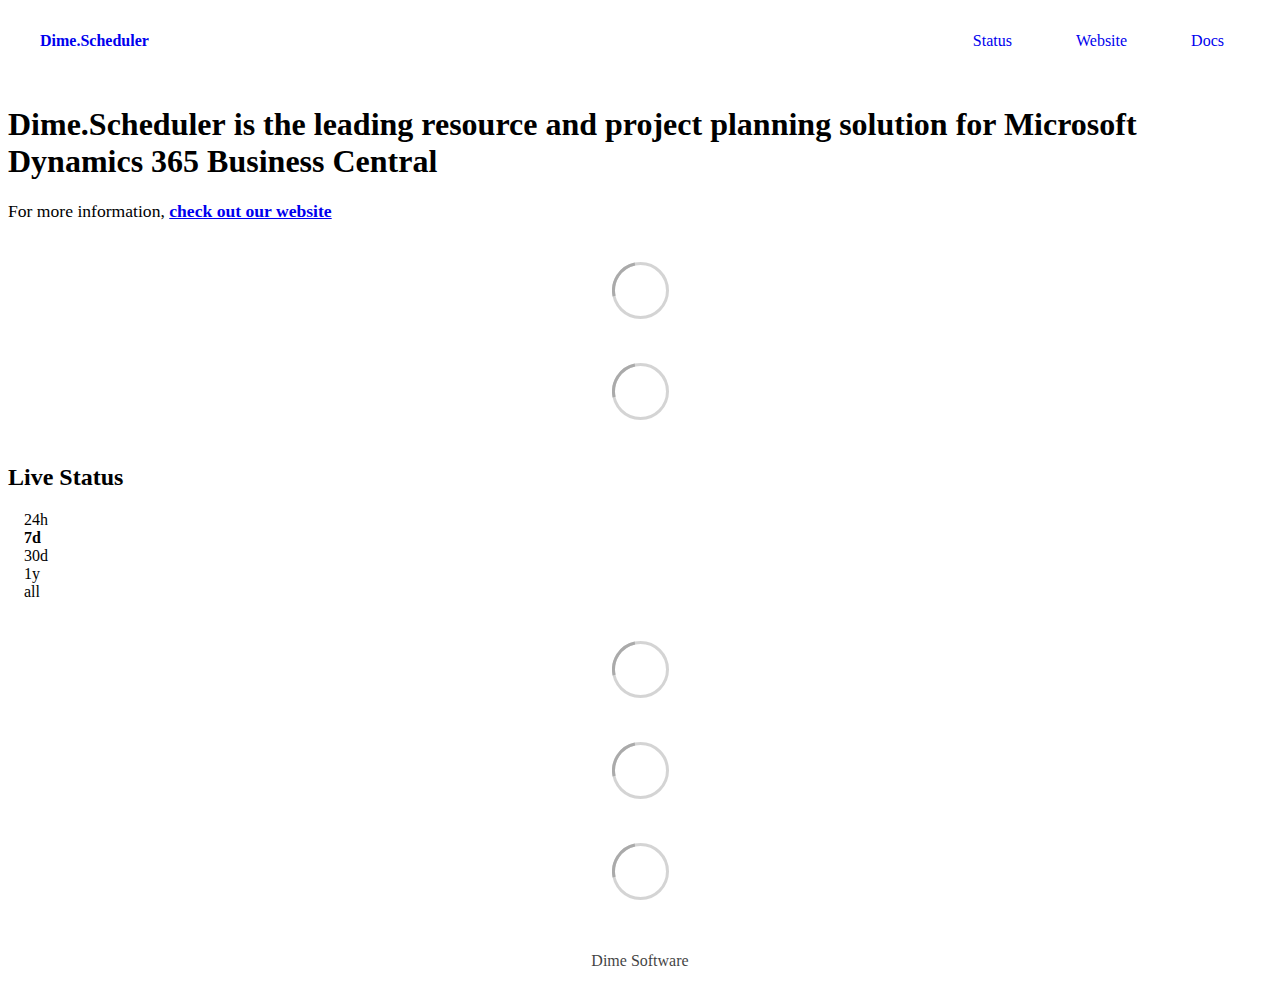
==== commit 21535ade: "deploy: a764526308df65503194fb0f32a99f814b6b35ae" ====
--- a/index.html
+++ b/index.html
@@ -1,4 +1,4 @@
-<!DOCTYPE html> <html lang=en> <head> <meta charset=utf-8> <meta content="width=device-width,initial-scale=1" name=viewport> <meta content=#333333 name=theme-color> <base href=/ > <link href=manifest.json rel=manifest crossorigin=use-credentials> <script>__SAPPER__={baseUrl:"",preloaded:[void 0,{}]};if('serviceWorker' in navigator)navigator.serviceWorker.register('/service-worker.js');(function(){try{eval("async function x(){}");var main="/client/client.cb207120.js"}catch(e){main="/client/legacy/client.fd87e171.js"};var s=document.createElement("script");try{new Function("if(0)import('')")();s.src=main;s.type="module";s.crossOrigin="use-credentials";}catch(e){s.src="/client/shimport@2.0.5.js";s.setAttribute("data-main",main);}document.head.appendChild(s);}());</script> <link href=client/client-31a52aa5.css rel=stylesheet><link href=client/createOctokit-a85f76c7.css rel=stylesheet><link href=client/index-b0b6455a.css rel=stylesheet> <title>Dime.Scheduler</title><link href=https://status.dimescheduler.com/my-custom-theme.css rel=stylesheet><link href=https://status.dimescheduler.com/global.css rel=stylesheet><link href=https://cdn.dimescheduler.com/dime-scheduler/v2/shape.svg rel=icon type=image/svg><link href=/logo-192.png rel=icon type=image/png> <link href=/client/client.cb207120.js rel=modulepreload as=script crossorigin=use-credentials><link href=/client/client-31a52aa5.css rel=preload as=style><link href=/client/index.eb6e3869.js rel=modulepreload as=script crossorigin=use-credentials><link href=/client/createOctokit.e96b3049.js rel=modulepreload as=script crossorigin=use-credentials><link href=/client/inject_styles.803b7e80.js rel=modulepreload as=script crossorigin=use-credentials><link href=/client/createOctokit-a85f76c7.css rel=preload as=style><link href=/client/index-b0b6455a.css rel=preload as=style></head> <body> <div id=sapper> <nav class=svelte-a08hsz><div class="svelte-a08hsz container"><div><a href=https://status.dimescheduler.com class="svelte-a08hsz logo"><img alt="" class=svelte-a08hsz src=https://cdn.dimescheduler.com/dime-scheduler/v2/logo.svg> <div>Dime.Scheduler</div></a></div> <ul class=svelte-a08hsz><li><a href=/ class=svelte-a08hsz target=_self aria-current=page>Status</a> <li><a href=https://www.dimescheduler.com class=svelte-a08hsz target=_self>Website</a> <li><a href=https://docs.dimescheduler.com class=svelte-a08hsz target=_self>Docs</a> </li> </ul></div> </nav> <main class=container> <header class=svelte-ngkazm><h1><strong>Dime.Scheduler</strong> is the leading resource and project planning solution for Microsoft Dynamics 365 Business Central</h1> <p class="svelte-ngkazm lead">For more information, <a href=https://www.dimescheduler.com><strong>check out our website</strong></a></header> <section class=svelte-8lnl4f><div class="svelte-68jxue loading"><svg class=svelte-68jxue height=38 stroke=#aaa width=38 xmlns=http://www.w3.org/2000/svg><g fill=none fill-rule=evenodd><g stroke-width=2 transform="translate(1 1)"><circle cx=18 cy=18 r=18 stroke-opacity=.5></circle><path d="M36 18c0-9.94-8.06-18-18-18"><animateTransform attributeName=transform dur=1s from="0 18 18" repeatCount=indefinite to="360 18 18" type=rotate></animateTransform></path></g></g></svg></div> </section> <section class=svelte-8lnl4f><div class="svelte-68jxue loading"><svg class=svelte-68jxue height=38 stroke=#aaa width=38 xmlns=http://www.w3.org/2000/svg><g fill=none fill-rule=evenodd><g stroke-width=2 transform="translate(1 1)"><circle cx=18 cy=18 r=18 stroke-opacity=.5></circle><path d="M36 18c0-9.94-8.06-18-18-18"><animateTransform attributeName=transform dur=1s from="0 18 18" repeatCount=indefinite to="360 18 18" type=rotate></animateTransform></path></g></g></svg></div> </section> <div class="svelte-fqsq6s f changed"><h2>Live Status</h2> <form class="svelte-fqsq6s f r"><div><input class=svelte-fqsq6s id=data_day name=d type=radio value=day><label class=svelte-fqsq6s for=data_day>24h</label></div> <div><input class=svelte-fqsq6s id=data_week name=d type=radio value=week checked><label class=svelte-fqsq6s for=data_week>7d</label></div> <div><input class=svelte-fqsq6s id=data_month name=d type=radio value=month><label class=svelte-fqsq6s for=data_month>30d</label></div> <div><input class=svelte-fqsq6s id=data_year name=d type=radio value=year><label class=svelte-fqsq6s for=data_year>1y</label></div> <div><input class=svelte-fqsq6s id=data_all name=d type=radio value=all><label class=svelte-fqsq6s for=data_all>all</label></div></form></div> <section class="svelte-fqsq6s live-status"><div class="svelte-68jxue loading"><svg class=svelte-68jxue height=38 stroke=#aaa width=38 xmlns=http://www.w3.org/2000/svg><g fill=none fill-rule=evenodd><g stroke-width=2 transform="translate(1 1)"><circle cx=18 cy=18 r=18 stroke-opacity=.5></circle><path d="M36 18c0-9.94-8.06-18-18-18"><animateTransform attributeName=transform dur=1s from="0 18 18" repeatCount=indefinite to="360 18 18" type=rotate></animateTransform></path></g></g></svg></div> </section> <section><div class="svelte-68jxue loading"><svg class=svelte-68jxue height=38 stroke=#aaa width=38 xmlns=http://www.w3.org/2000/svg><g fill=none fill-rule=evenodd><g stroke-width=2 transform="translate(1 1)"><circle cx=18 cy=18 r=18 stroke-opacity=.5></circle><path d="M36 18c0-9.94-8.06-18-18-18"><animateTransform attributeName=transform dur=1s from="0 18 18" repeatCount=indefinite to="360 18 18" type=rotate></animateTransform></path></g></g></svg></div> </section> <section><div class="svelte-68jxue loading"><svg class=svelte-68jxue height=38 stroke=#aaa width=38 xmlns=http://www.w3.org/2000/svg><g fill=none fill-rule=evenodd><g stroke-width=2 transform="translate(1 1)"><circle cx=18 cy=18 r=18 stroke-opacity=.5></circle><path d="M36 18c0-9.94-8.06-18-18-18"><animateTransform attributeName=transform dur=1s from="0 18 18" repeatCount=indefinite to="360 18 18" type=rotate></animateTransform></path></g></g></svg></div></section></main> <footer class=svelte-jbr799><p>Dime Software</p> </footer></div> <script> try {
+<!DOCTYPE html> <html lang=en> <head> <meta charset=utf-8> <meta content="width=device-width,initial-scale=1" name=viewport> <meta content=#333333 name=theme-color> <base href=/ > <link href=manifest.json rel=manifest crossorigin=use-credentials> <script>__SAPPER__={baseUrl:"",preloaded:[void 0,{}]};if('serviceWorker' in navigator)navigator.serviceWorker.register('/service-worker.js');(function(){try{eval("async function x(){}");var main="/client/client.cb207120.js"}catch(e){main="/client/legacy/client.9d14831e.js"};var s=document.createElement("script");try{new Function("if(0)import('')")();s.src=main;s.type="module";s.crossOrigin="use-credentials";}catch(e){s.src="/client/shimport@2.0.5.js";s.setAttribute("data-main",main);}document.head.appendChild(s);}());</script> <link href=client/client-31a52aa5.css rel=stylesheet><link href=client/createOctokit-a85f76c7.css rel=stylesheet><link href=client/index-b0b6455a.css rel=stylesheet> <title>Dime.Scheduler</title><link href=https://status.dimescheduler.com/my-custom-theme.css rel=stylesheet><link href=https://status.dimescheduler.com/global.css rel=stylesheet><link href=https://cdn.dimescheduler.com/dime-scheduler/v2/shape.svg rel=icon type=image/svg><link href=/logo-192.png rel=icon type=image/png> <link href=/client/client.cb207120.js rel=modulepreload as=script crossorigin=use-credentials><link href=/client/client-31a52aa5.css rel=preload as=style><link href=/client/index.eb6e3869.js rel=modulepreload as=script crossorigin=use-credentials><link href=/client/createOctokit.e96b3049.js rel=modulepreload as=script crossorigin=use-credentials><link href=/client/inject_styles.803b7e80.js rel=modulepreload as=script crossorigin=use-credentials><link href=/client/createOctokit-a85f76c7.css rel=preload as=style><link href=/client/index-b0b6455a.css rel=preload as=style></head> <body> <div id=sapper> <nav class=svelte-a08hsz><div class="svelte-a08hsz container"><div><a href=https://status.dimescheduler.com class="svelte-a08hsz logo"><img alt="" class=svelte-a08hsz src=https://cdn.dimescheduler.com/dime-scheduler/v2/logo.svg> <div>Dime.Scheduler</div></a></div> <ul class=svelte-a08hsz><li><a href=/ class=svelte-a08hsz target=_self aria-current=page>Status</a> <li><a href=https://www.dimescheduler.com class=svelte-a08hsz target=_self>Website</a> <li><a href=https://docs.dimescheduler.com class=svelte-a08hsz target=_self>Docs</a> </li> </ul></div> </nav> <main class=container> <header class=svelte-ngkazm><h1><strong>Dime.Scheduler</strong> is the leading resource and project planning solution for Microsoft Dynamics 365 Business Central</h1> <p class="svelte-ngkazm lead">For more information, <a href=https://www.dimescheduler.com><strong>check out our website</strong></a></header> <section class=svelte-8lnl4f><div class="svelte-68jxue loading"><svg class=svelte-68jxue height=38 stroke=#aaa width=38 xmlns=http://www.w3.org/2000/svg><g fill=none fill-rule=evenodd><g stroke-width=2 transform="translate(1 1)"><circle cx=18 cy=18 r=18 stroke-opacity=.5></circle><path d="M36 18c0-9.94-8.06-18-18-18"><animateTransform attributeName=transform dur=1s from="0 18 18" repeatCount=indefinite to="360 18 18" type=rotate></animateTransform></path></g></g></svg></div> </section> <section class=svelte-8lnl4f><div class="svelte-68jxue loading"><svg class=svelte-68jxue height=38 stroke=#aaa width=38 xmlns=http://www.w3.org/2000/svg><g fill=none fill-rule=evenodd><g stroke-width=2 transform="translate(1 1)"><circle cx=18 cy=18 r=18 stroke-opacity=.5></circle><path d="M36 18c0-9.94-8.06-18-18-18"><animateTransform attributeName=transform dur=1s from="0 18 18" repeatCount=indefinite to="360 18 18" type=rotate></animateTransform></path></g></g></svg></div> </section> <div class="svelte-fqsq6s f changed"><h2>Live Status</h2> <form class="svelte-fqsq6s f r"><div><input class=svelte-fqsq6s id=data_day name=d type=radio value=day><label class=svelte-fqsq6s for=data_day>24h</label></div> <div><input class=svelte-fqsq6s id=data_week name=d type=radio value=week checked><label class=svelte-fqsq6s for=data_week>7d</label></div> <div><input class=svelte-fqsq6s id=data_month name=d type=radio value=month><label class=svelte-fqsq6s for=data_month>30d</label></div> <div><input class=svelte-fqsq6s id=data_year name=d type=radio value=year><label class=svelte-fqsq6s for=data_year>1y</label></div> <div><input class=svelte-fqsq6s id=data_all name=d type=radio value=all><label class=svelte-fqsq6s for=data_all>all</label></div></form></div> <section class="svelte-fqsq6s live-status"><div class="svelte-68jxue loading"><svg class=svelte-68jxue height=38 stroke=#aaa width=38 xmlns=http://www.w3.org/2000/svg><g fill=none fill-rule=evenodd><g stroke-width=2 transform="translate(1 1)"><circle cx=18 cy=18 r=18 stroke-opacity=.5></circle><path d="M36 18c0-9.94-8.06-18-18-18"><animateTransform attributeName=transform dur=1s from="0 18 18" repeatCount=indefinite to="360 18 18" type=rotate></animateTransform></path></g></g></svg></div> </section> <section><div class="svelte-68jxue loading"><svg class=svelte-68jxue height=38 stroke=#aaa width=38 xmlns=http://www.w3.org/2000/svg><g fill=none fill-rule=evenodd><g stroke-width=2 transform="translate(1 1)"><circle cx=18 cy=18 r=18 stroke-opacity=.5></circle><path d="M36 18c0-9.94-8.06-18-18-18"><animateTransform attributeName=transform dur=1s from="0 18 18" repeatCount=indefinite to="360 18 18" type=rotate></animateTransform></path></g></g></svg></div> </section> <section><div class="svelte-68jxue loading"><svg class=svelte-68jxue height=38 stroke=#aaa width=38 xmlns=http://www.w3.org/2000/svg><g fill=none fill-rule=evenodd><g stroke-width=2 transform="translate(1 1)"><circle cx=18 cy=18 r=18 stroke-opacity=.5></circle><path d="M36 18c0-9.94-8.06-18-18-18"><animateTransform attributeName=transform dur=1s from="0 18 18" repeatCount=indefinite to="360 18 18" type=rotate></animateTransform></path></g></g></svg></div></section></main> <footer class=svelte-jbr799><p>Dime Software</p> </footer></div> <script> try {
         if (typeof window !== "undefined" && window.navigator && navigator.serviceWorker) {
           navigator.serviceWorker.getRegistrations().then(function (registrations) {
             for (let registration of registrations) {
